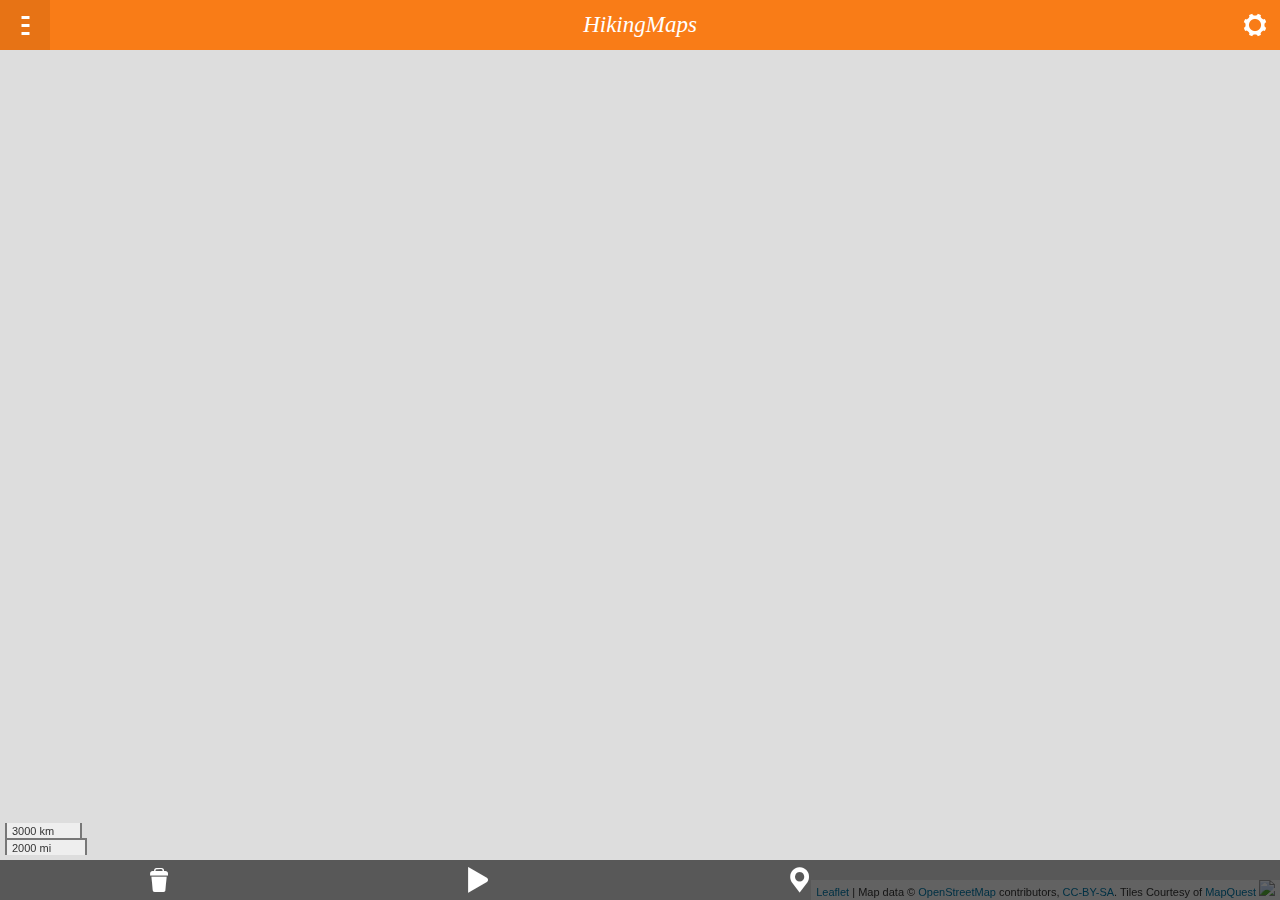
==== www/index.html @ ca6303c0 "updated directory structure" ====
<!DOCTYPE HTML>
<html manifest="offline.appcache">
  <head>
    <meta name="viewport" content="width=device-width, user-scalable=no, initial-scale=1, minimal-ui" />
    <meta charset="utf-8" />
    <meta name="mobile-web-app-capable" content="yes" />
    <meta name="apple-mobile-web-app-status-bar-style" content="black" />

    <title data-l10n-id="main-heading">HikingMaps</title>

    <link rel="icon" sizes="512x512" href="hikingmaps512.png" />
    <link rel="icon" sizes="128x128" href="hikingmaps128.png" />
    <link rel="icon" sizes="60x60" href="hikingmaps60.png" />

    <link rel="manifest" href="manifest.json" />
    <link rel="resource" type="application/l10n" href="locales/locales.ini" />

    <link rel="stylesheet" type="text/css" href="shared/style/buttons.css" />
    <link rel="stylesheet" type="text/css" href="shared/style/confirm.css" />
    <link rel="stylesheet" type="text/css" href="shared/style/drawer.css" />
    <link rel="stylesheet" type="text/css" href="shared/style/headers.css" />
    <link rel="stylesheet" type="text/css" href="shared/style/icons.css" />
    <link rel="stylesheet" type="text/css" href="shared/style/input_areas.css" />
    <link rel="stylesheet" type="text/css" href="shared/style/lists.css" />
    <link rel="stylesheet" type="text/css" href="shared/style/switches.css" />

    <script type="text/javascript" defer="defer" src="shared/js/l10n.js"></script>

    <link rel="stylesheet" type="text/css" href="style/leaflet.css" />
    <link rel="stylesheet" type="text/css" href="style/hikingmaps.css" />

    <script type="text/javascript" defer="defer" src="js/leaflet.js"></script>
    <script type="text/javascript" defer="defer" src="js/gpx.js"></script>
    <script type="text/javascript" defer="defer" src="js/app.js"></script>
  </head>

  <body id="body" role="application">
    <section id="splash" class="view">
    </section>

    <section id="statistics" data-type="sidebar">
      <header>
        <h1 data-l10n-id="statistics-heading">Statistics</h1>
      </header>

      <nav>
        <table>
          <tbody>
            <tr><th colspan="2" data-l10n-id="statistics-distance">distance</th></tr>
            <tr><td colspan="2" id="stats-distance">-</td></tr>
          </tbody>

          <tbody>
            <tr><th colspan="2" data-l10n-id="statistics-time">time</th></tr>
            <tr><th data-l10n-id="statistics-moving">moving</th><th data-l10n-id="statistics-total">total</th></tr>
            <tr><td id="stats-moving-time">-</td><td id="stats-total-time">-</td></tr>
          </tbody>

          <tbody>
            <tr><th colspan="2" data-l10n-id="statistics-moving-speed">moving speed</th></tr>
            <tr><td colspan="2" id="stats-moving-speed">-</td></tr>
          </tbody>

          <tbody>
            <tr><th colspan="2" data-l10n-id="statistics-elevation-min-max">elevation</th></tr>
            <tr><th data-l10n-id="statistics-min">min</th><th data-l10n-id="statistics-max">max</th></tr>
            <tr><td id="stats-min-elevation">-</td><td id="stats-max-elevation">-</td></tr>
          </tbody>

          <tbody>
            <tr><th colspan="2" data-l10n-id="statistics-elevation-loss-gain">elevation</th></tr>
            <tr><th data-l10n-id="statistics-loss">loss</th><th data-l10n-id="statistics-gain">gain</th></tr>
            <tr><td id="stats-elevation-loss">-</td><td id="stats-elevation-gain">-</td></tr>
          </tbody>
        </table>

        <h2 id="header-elevation-plot" data-l10n-id="statistics-elevation-plot">Elevation Plot</h2>

        <p id="elevation-unavailable" data-l10n-id="unavailable" class="plot">unavailable</p>
        <canvas id="elevation-plot" class="plot invisible" />
      </nav>
    </section>

    <section id="main-view" class="view">
      <section id="mainwindow" class="window" role="region">
        <header>
          <button id="statsbutton"><span class="icon icon-menu">menu</span></button>
          <menu type="toolbar">
            <button id="settingsbutton"><span class="icon config">Configuration</span></button>
          </menu>
          <h1 data-l10n-id="main-heading">HikingMaps<span> </span><em id="route-length"></em></h1>
        </header>

        <div id="map" class="map">
          <div id="track-length"></div>

          <div id="bottom-toolbar" class="bottom-toolbar">
            <a id="trackdelete" class="gaia-icon icon-delete bottom-btn" role="button"></a>
            <a id="recordplaypause" class="gaia-icon icon-media-play bottom-btn" role="button"></a>
            <a id="locate" class="gaia-icon icon-contact-location bottom-btn" role="button"></a>
            <a id="share" class="gaia-icon icon-share bottom-btn invisible" role="button"></a>
          </div>
        </div>
      </section>
    </section>

    <section id="settings-view" class="view" data-viewport="bottom">
      <section id="settings" class="window skin-organic" role="region">
        <header>
          <menu type="toolbar"><button id="settingsokbutton" data-l10n-id="done">Done</button></menu>
          <h1 data-l10n-id="settings-heading">Settings</h1>
        </header>

        <div>
          <section>
            <header><h2 data-l10n-id="settings-route">Route</h2></header>

            <form id="trackfilepickitem" role="name">
              <p class="invisible"><input type="file" data-l10n-id="settings-gpx" accept="application/gpx+xml" placeholder="GPX" id="trackfile" name="files[]" /></p>
              <button id="trackfilepick" data-l10n-id="pick" role="pick" type="button">Pick</button>
              <p>
                <input id="trackfilename" data-l10n-id="settings-no-route" type="text" disabled="true" placeholder="None" value="" />
                <button id="trackfileclear" type="reset">Clear</button>
              </p>
            </form>
          </section>

          <section>
            <header><h2 data-l10n-id="settings-units">Units</h2></header>

            <ul data-type="list">
              <li>
                <aside class="pack-end">
                  <label class="pack-switch">
                    <input id="settings-units" type="checkbox" checked="checked" />
                    <span></span>
                  </label>
                </aside>
                <p data-l10n-id="settings-units-metric">Metric</p>
              </li>
            </ul>
          </section>

          <section>
            <header><h2 data-l10n-id="settings-map-data">Map Data</h2></header>

            <ul data-type="list">
              <li>
                <aside class="pack-end">
                  <p><a id="layersbutton" class="gaia-icon icon-options"></a></p>
                </aside>
                <p><select id="maplayerselect"></select></p>
              </li>

              <li>
                <aside class="pack-end">
                  <label class="pack-switch">
                    <input id="settings-offline" type="checkbox" />
                    <span></span>
                  </label>
                </aside>
                <p data-l10n-id="settings-data-offline">Offline</p>
              </li>

              <li>
                <button id="clear-cache" class="danger" data-l10n-id="settings-clear-cache">Clear Cache</button>
              </li>
            </ul>
          </section>

          <section>
            <header><h2 data-l10n-id="settings-map-scaling">Map Scaling</h2></header>

            <ul data-type="list">
              <li>
                <p><select id="settings-tilesize">
                    <option value="128">50 %</option>
                    <option value="171">67 %</option>
                    <option value="192">75 %</option>
                    <option value="230">90 %</option>
                    <option value="256">100 %</option>
                    <option value="320">125 %</option>
                    <option value="384">150 %</option>
                </select></p>
              </li>
            </ul>
          </section>

          <section>
            <header><h2 data-l10n-id="settings-info">Information</h2></header>

            <div data-type="list">
              <p><a target="_blank" href="http://hikingmaps.cmeerw.org">HikingMaps</a>, version <span id="hikingmaps-version">1.4.dev.7</span><br />
                 Copyright (C) 2014,
    <a href="http://cmeerw.org">Christof Meerwald</a></p>

              <p>This program is free software: you can redistribute it
    and/or modify it under the terms of the GNU General Public License
    as published by the Free Software Foundation, either version 3 of
    the License, or (at your option) any later version.</p>

              <p>This program is distributed in the hope that it will be
    useful, but WITHOUT ANY WARRANTY; without even the implied
    warranty of MERCHANTABILITY or FITNESS FOR A PARTICULAR PURPOSE.
    See the GNU General Public License for more details.</p>

              <p>You should have received a copy of the GNU
    General Public License along with this program.  If not, see
    <a target="_blank"
    href="http://www.gnu.org/licenses/">http://www.gnu.org/licenses/</a>.</p>
            </div>
          </section>
        </div>
      </section>
    </section>

    <section id="layers-view" class="view" data-viewport="right">
      <section id="layers" class="window skin-organic" role="region">
        <header>
          <button id="addlayerbutton"><span class="gaia-icon icon-newadd"></span></button>
          <menu type="toolbar">
            <button id="layersokbutton" data-l10n-id="done">Done</button>
          </menu>
          <h1 data-l10n-id="layers-heading">Map Layers</h1>
        </header>

        <div>
          <section data-type="list">
            <ul id="layers-list"></ul>
          </section>
        </div>
      </section>
    </section>

    <section id="layeredit-view" class="view" data-viewport="left">
      <section id="layer" class="window skin-organic" role="region">
        <header>
          <button id="layercancelbutton"><span class="gaia-icon icon-closecancel"></span></button>
          <menu type="toolbar">
            <button id="layerokbutton" data-l10n-id="done">Done</button>
          </menu>
          <h1 data-l10n-id="layer-heading">Map Layer</h1>
        </header>

        <div>
          <section data-type="list">
            <input id="layer-id" type="hidden" />

            <form role="layer"><p>
              <input id="layer-name" data-l10n-id="settings-layer-name" type="text" placeholder="Name" required="true" />
              <button type="reset">Clear</button>
            </p></form>

            <form role="layer"><p>
              <input id="layer-url" data-l10n-id="settings-layer-url" type="text" placeholder="URL" required="true" />
              <button type="reset">Clear</button>
            </p></form>

            <p><em>{s}</em>, <em>{z}</em>, <em>{x}</em>, <em>{y}</em> <span data-l10n-id="settings-layer-url-help-replaced-and">and</span> <em>{q}</em> <span data-l10n-id="settings-layer-url-help-replaced">are replaced by the subdomain, zoom level, x/y coordinates and quad-key respectively.</span></p>

            <form role="layer"><p>
              <input id="layer-subdomains" data-l10n-id="settings-layer-subdomains" type="text" placeholder="Subdomains" required="true" />
              <button type="reset">Clear</button>
            </p></form>

            <form role="layer"><p>
              <input id="layer-attribution" data-l10n-id="settings-layer-attribution" type="text" placeholder="Attribution" required="true" />
              <button type="reset">Clear</button>
            </p></form>

            <p><span data-l10n-id="settings-layer-examples-see">See</span> <a href="http://wiki.openstreetmap.org/wiki/Tile_servers" target="_blank">OpenStreetMap Wiki: Tile servers</a> <span data-l10n-id="settings-layer-examples">for some examples.</span></p>

            <p data-l10n-id="settings-layer-licence">Please make sure you are adhering to the licensing terms of the tile server used.</p>

            <button id="layer-delete" data-l10n-id="settings-layer-delete" class="danger invisible">Delete</button>
          </section>
        </div>
      </section>
    </section>

    <form id="confirm-track-delete" role="dialog" data-type="confirm" class="invisible">
      <section>
        <h1 data-l10n-id="confirmation">Confirmation</h1>
        <p data-l10n-id="confirm-track-delete">Are you sure you want to delete the recorded track?</p>
      </section>
      <menu>
        <button id="confirm-track-delete-cancel" data-l10n-id="cancel">Cancel</button>
        <button id="confirm-track-delete-do" data-l10n-id="delete" class="danger">delete</button>
      </menu>
    </form>

    <form id="confirm-cache-clear" role="dialog" data-type="confirm" class="invisible">
      <section>
        <h1 data-l10n-id="confirmation">Confirmation</h1>
        <p data-l10n-id="confirm-clear-cache">Are you sure you want to clear the cache?</p>
      </section>
      <menu>
        <button id="confirm-cache-clear-cancel" data-l10n-id="cancel">Cancel</button>
        <button id="confirm-cache-clear-do" data-l10n-id="clear" class="danger">Clear</button>
      </menu>
    </form>

    <form id="confirm-layer-delete" role="dialog" data-type="confirm" class="invisible">
      <section>
        <h1 data-l10n-id="confirmation">Confirmation</h1>
        <p data-l10n-id="confirm-delete-layer">Are you sure you want to delete this map layer?</p>
      </section>
      <menu>
        <button id="confirm-layer-delete-cancel" data-l10n-id="cancel">Cancel</button>
        <button id="confirm-layer-delete-do" data-l10n-id="delete" class="danger">Delete</button>
      </menu>
    </form>
  </body>
</html>
---- www/shared/style/buttons.css ----
/* ----------------------------------
 * Buttons
 * ---------------------------------- */

.button::-moz-focus-inner,
[role="button"]::-moz-focus-inner,
button::-moz-focus-inner {
  border: none;
  outline: none;
}

button,
[role="button"],
.button {
  font-family: sans-serif;
  font-style: italic;
  width: 100%;
  height: 4rem;
  margin: 0 0 1rem;
  padding: 0 1.2rem;
  -moz-box-sizing: border-box;
  display: inline-block;
  vertical-align: middle;
  text-overflow: ellipsis;
  white-space: nowrap;
  overflow: hidden;
  background: #d8d8d8;
  border: none;
  border-radius: 2rem;
  font-weight: normal;
  font-size: 1.6rem;
  line-height: 4rem;
  color: #333;
  text-align: center;
  text-decoration: none;
  outline: none;
}

/* Recommend */
button.recommend,
[role="button"].recommend {
  background-color: #00caf2;
  color: #fff;
}

/* Danger */
button.danger,
.danger[role="button"] {
  background-color: #e51e1e;
  color: #fff;
}

/* Pressed */
button:active,
[role="button"]:active,
.button:active {
  background-color: #b2f2ff;
  color: #fff;
}

/* Pressed with dark skin */
.skin-dark button:active,
.skin-dark [role="button"]:active,
.skin-dark .button:active {
  background-color: #00aacc;
}

/* Disabled */
button[disabled],
[role="button"][aria-disabled="true"],
.button[aria-disabled="true"] {
  background-color: rgba(0,0,0,0.05);
  color: #c7c7c7;
  pointer-events: none;
}

button[disabled].recommend,
[role="button"][aria-disabled="true"].recommend,
.button[aria-disabled="true"].recommend {
  background-color: #97cbd5;
  color: rgba(255,255,255,0.5);
}

button[disabled].danger,
[role="button"][aria-disabled="true"].danger,
.button[aria-disabled="true"].danger {
  background-color: #eb7474;
  color: rgba(255,255,255,0.5);
}

/* Disabled with dark background */
.skin-dark button[disabled],
.skin-dark .button[aria-disabled="true"],
.skin-dark [role="button"][aria-disabled="true"] {
  background-color: #565656;
  color: rgba(255,255,255,0.4);
}

.skin-dark button[disabled].recommend,
.skin-dark .button[aria-disabled="true"].recommend,
.skin-dark [role="button"][aria-disabled="true"].recommend {
  background-color: #006579;
}

.skin-dark button[disabled].danger,
.skin-dark .button[aria-disabled="true"].danger,
.skin-dark [role="button"][aria-disabled="true"].danger {
  background-color: #730f0f;
}

button[disabled]::-moz-selection,
.button[aria-disabled="true"]::-moz-selection,
[role="button"][aria-disabled="true"]::-moz-selection {
  -moz-user-select: none;
}

/* ----------------------------------
 * Buttons inside lists
 * ---------------------------------- */

li button,
li [role="button"],
li .button {
  position: relative;
  text-align: left;
  border: 0.1rem solid #c7c7c7;
  background: rgba(0,0,0,0.05);
  margin: 0 0 1rem;
  overflow: hidden;
  border-radius: 0;
  display: flex;
  height: auto;
  min-height: 4rem;
  text-overflow: initial;
  white-space: normal;
  line-height: 2rem;
  padding: 1rem 1.2rem;
}

/* Press */
li [role="button"]:active:after,
li .button:active:after,
li button:active:after {
  opacity: 0;
}

/* Disabled */
li button:disabled,
li [role="button"][aria-disabled="true"],
li .button[aria-disabled="true"] {
  opacity: 0.5;
}

/* Icons */
li button.icon,
li [role="button"].icon,
li .button.icon {
  padding-right: 4rem;
}

li button.icon:before,
li [role="button"].icon:before,
li .button.icon:before {
  content: "";
  width: 3rem;
  height: 3rem;
  position: absolute;
  top: 50%;
  right: 0.5rem;
  margin-top: -1.5rem;
  background: transparent no-repeat center center / 100% auto;
  pointer-events: none;
}

li button.icon-view:active,
li [role="button"].icon-view:active {
  background-color: #b2f2ff;
}

li button.icon-view:before,
li [role="button"].icon-view:before {
  background-image: url(buttons/images/next.png);
  right: 0;
}

/* Getting more space for text, as icon is shorter */
li button.icon-dialog,
li [role="button"].icon-dialog,
li .button.icon-dialog {
  padding-right: 3rem;
}

li button.icon-dialog:before,
li [role="button"].icon-dialog:before,
li .button.icon-dialog:before {
  width: 0;
  height: 0;
  top: auto;
  right: 0.8rem;
  bottom: 0.5rem;
  border-top: 0.7rem solid transparent;
  border-bottom: 0.7rem solid transparent;
  border-left: 0.7rem solid #00aac5;
  transform: rotate(45deg);
  z-index: 1;
}

li button.icon-dialog:disabled:before,
li [role="button"][aria-disabled="true"].icon-dialog:before,
li .button[aria-disabled="true"].icon-dialog:before {
  border-left: 0.7rem solid #a9a9a9;
}

/* ----------------------------------
 * Theme: Dark
 * ---------------------------------- */

.skin-dark li button,
.skin-dark li [role="button"],
.skin-dark li .button {
  background-color: #454545;
  border: none;
  color: #fff;
  font-weight: normal;
}

.skin-dark li button:active,
.skin-dark li [role="button"]:active {
  background-color: #00aacc;
}

.skin-dark li button.icon-view:active,
.skin-dark li [role="button"].icon-view:active {
  background-color: #00aacc;
}

.skin-dark li button.icon-dialog:active:before,
.skin-dark li [role="button"].icon-dialog:active:before,
.skin-dark li .button.icon-dialog:active:before {
  border-left: 0.7rem solid #b2f2ff;
}

.skin-dark li button:disabled,
.skin-dark li [role="button"][aria-disabled="true"],
.skin-dark li .button[aria-disabled="true"] {
  background-color: #454545;
  opacity: 0.5;
}

/* Inputs inside of .button */
.button input,
body[role="application"] .button input {
  border: 0;
  background: none;
}

/* select */
select {
  width: 100%;
  -moz-box-sizing: border-box;
  font-family: sans-serif;
  font-style: italic;
  font-size: 1.6rem;
  color: #333;
  margin: 0 0 1rem;
  padding: 0 0 0 1.1rem;
  text-overflow: ellipsis;
  white-space: nowrap;
  overflow: hidden;
  height: 4rem;
  border: 0.1rem solid #c7c7c7;
  background: rgba(0,0,0,0.05);
}

.skin-dark select {
  background-color: rgba(87, 87, 87, 0.8);
  border: none;
  color: #fff;
}

/* remove dotted outline */
select:-moz-focusring {
  color: transparent;
  text-shadow: 0 0 0 #333;
}

.skin-dark select:-moz-focusring {
  text-shadow: 0 0 0 #fff;
}

/* Hides dropdown arrow until bug #649849 is fixed */
.button.icon select {
  position: absolute;
  top: -0.6rem;
  left: 0;
  width: calc(100% + 3rem);
  height: 100%;
  margin: 0;
  padding: 0 5rem 0 0;
  text-indent: 0;
  font-weight: 400;
  font-size: 1.7rem;
  /*
    The select element uses the text color to determine the color of the outline.
    We put a text shadow with needed offset and no blur, so that replaces the text.
  */
  color: rgba(0,0,0,0);
  text-shadow: 1rem 0.5rem 0 #333;
  border: none;
  background: none;
}

.button.icon select option {
  color: #000;
  border: 0;
  padding: 0.6rem 1.3rem;
  text-shadow: 0 0 0 rgba(0,0,0,0);
}

.button.icon-dialog {
  overflow: hidden;
}

/******************************************************************************
 * Right-To-Left layout
 */

html[dir="rtl"] li button,
html[dir="rtl"] li a[role="button"],
html[dir="rtl"] li .button {
  text-align: right;
}

html[dir="rtl"] li button.icon,
html[dir="rtl"] li .icon[role="button"],
html[dir="rtl"] li .button.icon {
  padding: 1rem 1.3rem 1rem 4rem;
}

html[dir="rtl"] li button.icon-dialog,
html[dir="rtl"] li [role="button"].icon-dialog,
html[dir="rtl"] li .button.icon-dialog {
  padding-left: 3rem;
}

html[dir="rtl"] li button.icon-view:before,
html[dir="rtl"] li .icon-view[role="button"]:before {
  left: 0;
  right: auto;
  transform: rotate(180deg);
}

html[dir="rtl"] li button.icon-dialog:before,
html[dir="rtl"] li .icon-dialog[role="button"]:before,
html[dir="rtl"] li .button.icon-dialog:before {
  left: 0.8rem;
  right: auto;
  transform: rotate(135deg);
}

html[dir="rtl"] select {
  padding: 0 1.2rem 0 0; /* .3rem right space because of italic */
  text-align: right;
}

/* Hides dropdown arrow until bug #649849 is fixed */
html[dir="rtl"] .button.icon-dialog select {
  left: auto;
  right: 0.3rem; /* .3rem space because of italic */
  text-indent: 1rem;
  padding: 0 0 0 4rem;
}
---- www/shared/style/confirm.css ----
/* ----------------------------------
 * Confirm
 * ---------------------------------- */

/* Main dialog setup */
form[role="dialog"][data-type="confirm"] {
  background: #2d2d2d;
  overflow: hidden;
  position: absolute;
  z-index: 100;
  top: 0;
  left: 0;
  right: 0;
  bottom: 0;
  padding-bottom: 7rem;
  font-size: 0;
  /* Using font-size: 0; we avoid the unwanted visual space (about 3px)
  created by white-spaces and break lines in the code betewen inline-block elements */
  color: #fff;
  text-align: left;
}

form[role="dialog"][data-type="confirm"]:before {
  content: "";
  display: inline-block;
  vertical-align: middle;
  width: 0.1rem;
  height: 100%;
  margin-left: -0.1rem;
}

form[role="dialog"][data-type="confirm"] > section {
  font-weight: 300;
  font-size: 2.2rem;
  color: #FAFAFA;
  padding: 0 1.5rem;
  -moz-box-sizing: padding-box;
  width: 100%;
  display: inline-block;
  overflow-y: scroll;
  max-height: 100%;
  vertical-align: middle;
  white-space: normal;
}

form[role="dialog"][data-type="confirm"] h1 {
  font-weight: normal;
  font-size: 1.6rem;
  line-height: 1.5em;
  color: #fff;
  margin: 0;
  padding: 1rem 1.5rem 0;
}

/* Menu & buttons setup */
form[role="dialog"][data-type="confirm"] menu {
  white-space: nowrap;
  margin: 0;
  padding: 1.5rem;
  background: #4d4d4d;
  display: block;
  overflow: hidden;
  position: absolute;
  left: 0;
  right: 0;
  bottom: 0;
}

form[role="dialog"][data-type="confirm"] menu button::-moz-focus-inner {
  border: none;
  outline: none;
  margin-top: -0.2rem; /* To fix line-height bug (697451) */
}

form[role="dialog"][data-type="confirm"] menu button {
  font-family: sans-serif;
  font-style: italic;
  width: 100%;
  height: 4rem;
  margin: 0 0 1rem;
  padding: 0 1.2rem;
  -moz-box-sizing: border-box;
  display: inline-block;
  vertical-align: middle;
  text-overflow: ellipsis;
  white-space: nowrap;
  overflow: hidden;
  background: #d8d8d8;
  border: none;
  border-radius: 2rem;
  font-weight: normal;
  font-size: 1.6rem;
  line-height: 4rem;
  color: #333;
  text-align: center;
  text-shadow: none;
  text-decoration: none;
  outline: none;
}

/* Recommend */
form[role="dialog"][data-type="confirm"] menu button.recommend {
  background-color: #00caf2;
  color: #fff;
}

/* Danger */
form[role="dialog"][data-type="confirm"] menu button.danger {
  background-color: #e51e1e;
  color: #fff;
}

/* Pressed */
form[role="dialog"][data-type="confirm"] menu button:active {
  background: #00aacc;
  color: #fff;
}

/* Disabled */
form[role="dialog"][data-type="confirm"] > menu > button[disabled] {
  background-color: #565656;
  color: rgba(255,255,255,0.4);
  pointer-events: none;
}

form[role="dialog"][data-type="confirm"] > menu > button[disabled].recommend {
  background-color: #006579;
}

form[role="dialog"][data-type="confirm"] > menu > button[disabled].danger {
  background-color: #730f0f;
}

button[disabled]::-moz-selection {
  -moz-user-select: none;
}


form[role="dialog"][data-type="confirm"] menu button:last-child {
  margin-left: 1rem;
}

form[role="dialog"][data-type="confirm"] menu button,
form[role="dialog"][data-type="confirm"] menu button:first-child {
  margin: 0;
}

form[role="dialog"][data-type="confirm"] menu button {
  width: calc((100% - 1rem) / 2);
}

form[role="dialog"][data-type="confirm"] menu button.full {
  width: 100%;
}

/* Specific component code */
form[role="dialog"][data-type="confirm"] p {
  word-wrap: break-word;
  margin: 1rem 0 0;
  padding: 1rem 1.5rem;
  border-top: 0.1rem solid #686868;
  line-height: 3rem;
}

form[role="dialog"][data-type="confirm"] p span {
    font-size: 1.5rem;
    display: block;
    line-height: 1.7rem;
    color: rgba(255,255,255,0.6);
}

form[role="dialog"][data-type="confirm"] p img {
  float: left;
  margin-right: 2rem;
}

form[role="dialog"][data-type="confirm"] p strong {
  font-weight: 300;
}

form[role="dialog"][data-type="confirm"] p small {
  font-size: 1.4rem;
  font-weight: normal;
  color: #cbcbcb;
  display: block;
}

form[role="dialog"][data-type="confirm"] dl {
  border-top: 0.1rem solid #686868;
  margin: 1rem 0 0;
  overflow: hidden;
  padding-top: 1rem;
  font-size: 1.6rem;
  line-height: 2.2rem;
}

form[role="dialog"][data-type="confirm"] dl > dt {
  clear: both;
  float: left;
  width: 7rem;
  padding-left: 1.5rem;
  font-weight: 500;
  text-align: left;
}

form[role="dialog"][data-type="confirm"] dl > dd {
  padding-right: 1.5rem;
  font-weight: 300;
  text-overflow: ellipsis;
  vertical-align: top;
  overflow: hidden;
}

form[role="dialog"][data-type="confirm"] figure {
  margin: 1.5rem;
  display: flex;
  align-items: center;
}

form[role="dialog"][data-type="confirm"] figure img {
  padding-right: 1.5rem;
  flex-shrink: 0;
}

form[role="dialog"][data-type="confirm"] figure figcaption {
  font-size: 2.1rem;
  font-weight: 300;
}

form[role="dialog"][data-type="confirm"] ul {
  margin: 0;
  padding: 2rem 1.5rem;
  border-top: 0.1rem solid #686868;
  list-style: none;
  font-size: 1.6rem;
  font-weight: normal;
}

form[role="dialog"][data-type="confirm"] ul li {
  word-wrap: break-word;
  line-height: 2rem;
  padding-bottom: 1.5rem;
}

form[role="dialog"][data-type="confirm"] ul li:last-child {
  padding-bottom: 0;
}

form[role="dialog"][data-type="confirm"] ul li ul {
  border: none;
  margin: 0;
  padding: 0;
}

/*
 * Right to left View
 */

html[dir="rtl"] form[role="dialog"][data-type="confirm"] {
  text-align: right;
}

html[dir="rtl"] form[role="dialog"][data-type="confirm"]:before {
  margin-left: auto;
  margin-right: -0.1rem;
}

html[dir="rtl"] form[role="dialog"][data-type="confirm"] menu button:last-child {
  margin-left: auto;
  margin-right: 1rem;
}

html[dir="rtl"] form[role="dialog"][data-type="confirm"] p img {
  float: right;
  margin-left: 2rem;
  margin-right: auto;
}

html[dir="rtl"] form[role="dialog"][data-type="confirm"] dl > dt {
  float: right;
  padding-left: inherit;
  padding-right: 1.5rem;
  text-align: right;
}

html[dir="rtl"] form[role="dialog"][data-type="confirm"] dl > dd {
  padding-left: 1.5rem;
  padding-right: inherit;
}

html[dir="rtl"] form[role="dialog"][data-type="confirm"] figure img {
  padding-left: 1.5rem;
  padding-right: inherit;
}
---- www/shared/style/drawer.css ----
/* ----------------------------------
* Drawer
* ---------------------------------- */

/* Main region */
section[role="region"] {
  width: 100%;
  transition: all 0.25s ease;
  position: relative;
  z-index: 100;
}

section[role="region"]:target {
  transform: translateX(80%);
}

/* Hide anchor to change target */
section[role="region"] > header:first-child > a:first-of-type {
  display: none;
}
section[role="region"]:target > header:first-child > a:first-of-type {
  display: block;
}
section[role="region"] > header:first-child > a:last-of-type {
  display: block;
}
section[role="region"]:target > header:first-child > a:last-of-type {
  display: none;
}


/* Sidebar */
section[data-type="sidebar"] {
  position: absolute;
  width: 80%;
  background: url(drawer/images/ui/pattern.png) repeat;
  height: 100%;
  top: 0;
  left: 0;
  overflow: hidden;
}

/* Sidebar header */
section[data-type="sidebar"] > header {
  position: relative;
  z-index: 10;
  height: 5rem;
  color: #fff;
  background: url(drawer/images/ui/header.png) repeat-x left bottom / 100% auto;
}

section[data-type="sidebar"] > header:after {
  content: "";
  height: 0.3rem;
  position: absolute;
  top: 100%;
  left: 0;
  right: 0;
  background: url(drawer/images/ui/shadow_header.png) repeat-x left top;
  background-size: auto 100%;
}

section[data-type="sidebar"] > header h1 {
  font-size: 2.2rem;
  line-height: 4.8rem;
  text-align: left;
  white-space: nowrap;
  text-overflow: ellipsis;
  display: block;
  overflow: hidden;
  margin: 0 0 0 3rem;
  height: 100%
}

section[data-type="sidebar"] > header h1 em {
  font-weight: bold;
  font-size: 1.5rem;
  line-height: 1em;
}

/* Generic set of actions in toolbar */
section[data-type="sidebar"] > header menu[type="toolbar"] {
  height: 100%;
  float: right;
}

section[data-type="sidebar"] > header menu[type="toolbar"] a,
section[data-type="sidebar"] > header menu[type="toolbar"] button {
  height: 4.9rem;
  line-height: 4.9rem;
  float: left;
  background: none;
  padding: 0 1.75rem;
  -moz-box-sizing: border-box;
  min-width: 5rem;
  text-align: center;
}

section[data-type="sidebar"] > header menu[type="toolbar"] a:last-child,
section[data-type="sidebar"] > header menu[type="toolbar"] button:last-child {
  background: url(drawer/images/ui/separator.png) no-repeat left center / auto 3.1rem;
}

section[data-type="sidebar"] > header menu[type="toolbar"] {
  padding: 0;
  margin: 0;
}

section[data-type="sidebar"] > header a,
section[data-type="sidebar"] > header button {
  border: none;
  background: none;
  padding: 0;
  overflow: hidden;
  font-weight: 600;
  font-size: 1.4rem;
  line-height: 1.1em;
  color: #fff;
}

section[data-type="sidebar"] > header a:first-letter,
section[data-type="sidebar"] > header button:first-letter {
  text-transform: uppercase;
}

/* Icon definitions */
section[data-type="sidebar"] > header .icon {
  display: inline-block;
  width: 3rem;
  height: 4.9rem;
  margin: 0 -1rem;
  background: transparent no-repeat center center / 100% auto;
  font-size: 0;
  overflow: hidden;
  position: relative;
}

section[data-type="sidebar"]:after {
  content: "";
  width: 1rem;
  background: url(drawer/images/ui/shadow.png) right top repeat-y;
  height: 100%;
  position: absolute;
  top: 0;
  right: 0;
  z-index: 5;
}

section[data-type="sidebar"] > nav {
  overflow-y: auto;
  max-height: 100%;
  margin-right: -0.8rem;
}

section[data-type="sidebar"] > nav > h2 {
  font-weight: bold;
  font-size: 1.4rem;
  line-height: 3.3rem;
  text-indent: 3rem;
  color: #fff;
  background: url(drawer/images/ui/pattern_subheader.png) repeat left top;
  border-bottom: 0.1rem solid #596068;
  margin: 0;
  padding-right: 0.8rem;
}

section[data-type="sidebar"] [role="toolbar"] {
  position: absolute;
}

section[data-type="sidebar"] > nav > ul {
  width: 100%;
  margin: 0;
  padding: 0;
}

section[data-type="sidebar"] > nav > ul > li {
  color: #fff;
  list-style: none;
  transition: background 0.2s ease;
}

section[data-type="sidebar"] > nav > ul > li:active {
  background: #00ABCC;
}

section[data-type="sidebar"] > nav > ul > li > a {
  text-decoration: none;
  color: #fff;
  font-size: 1.6rem;
  line-height: 4.35rem;
  border-bottom: 0.1rem solid #596068;
  text-indent: 3rem;
  padding-right: 0.8rem;
  width: 100%;
  -moz-box-sizing: border-box;
  display: block;
  text-overflow: ellipsis;
  white-space: nowrap;
  overflow: hidden;
}

/* RTL View */

html[dir="rtl"] section[role="region"]:target {
  transform: translateX(-80%);
}

/* Sidebar */
html[dir="rtl"] section[data-type="sidebar"] {
  left: auto;
  right: 0;
}

/* Sidebar header */
html[dir="rtl"] section[data-type="sidebar"] > header {
  background-position: right bottom;
}

html[dir="rtl"] section[data-type="sidebar"] > header:after {
  background-position: right top;
}

html[dir="rtl"] section[data-type="sidebar"] > header h1 {
  text-align: right;
  margin: 0 3rem 0 0;
}

/* Generic set of actions in toolbar */
html[dir="rtl"] section[data-type="sidebar"] > header menu[type="toolbar"] {
  float: left;
}

html[dir="rtl"] section[data-type="sidebar"] > header menu[type="toolbar"] a,
html[dir="rtl"] section[data-type="sidebar"] > header menu[type="toolbar"] button {
  float: left;
}

html[dir="rtl"] section[data-type="sidebar"] > header menu[type="toolbar"] a:last-child,
html[dir="rtl"] section[data-type="sidebar"] > header menu[type="toolbar"] button:last-child {
  background-position: right center;
}

html[dir="rtl"] section[data-type="sidebar"]:after {
  background-image: url(drawer/images/ui/shadow_rtl.png);
  background-position: left top;
  left: 0;
  right: auto;
}
html[dir="rtl"] section[data-type="sidebar"] > nav > h2 {
  background-position: right top;
  padding-left: 0.8rem;
  padding-right: auto;
}
---- www/shared/style/headers.css ----
/* -------------------------------------------------------------------
  HEADERS: layout
  Form factor or Skin dependent styles should NOT be defined here.
------------------------------------------------------------------- */

section[role="region"] > header:first-child {
  position: relative;
  display: block;
  z-index: 10;
  padding: 0;
  height: 5rem;
  border: none;
}

section[role="region"] > header:first-child h1 {
  font-size: 2.3rem;
  line-height: 5rem;
  white-space: nowrap;
  text-overflow: ellipsis;
  display: block;
  overflow: hidden;
  margin: 0;
  padding: 0 1rem;
  height: 100%;
  font-weight: 300;
  font-style: italic;
  text-align: center;
}

section[role="region"] > header:first-child h1 em {
  font-weight: 400;
  font-size: 1.5rem;
  line-height: 1em;
  font-style: normal;
}

section[role="region"] > header:first-child menu {
  height: 100%;
  float: right;
  padding: 0;
  margin: 0;
}

/* ----------------------------------
  Buttons
---------------------------------- */

section[role="region"] > header:first-child a,
section[role="region"] > header:first-child button {
  box-sizing: border-box;
  position: relative;
  display: block;
  overflow: hidden;
  float: left;
  min-width: 5rem;
  width: auto;
  height: 5rem;
  border: none;
  background: none;
  padding: 0 1rem;
  margin: 0;
  font-weight: 400;
  font-size: 1.5rem;
  line-height: 5rem;
  border-radius: 0;
  text-decoration: none;
  text-align: center;
  text-shadow: none;
  font-style: italic;
}

/* Pressed state */
section[role="region"] > header:first-child a:focus {
  outline: none;
}

section[role="region"] > header:first-child button::-moz-focus-inner {
  outline: none;
  border: none;
  margin-top: -0.2rem; /* To fix line-height bug (697451) */
  padding: 0;
}

/* Disabled state */
section[role="region"] > header:first-child a[aria-disabled="true"],
section[role="region"] > header:first-child button[disabled] {
  opacity: 0.3;
  pointer-events: none;
}

/* ----------------------------------
  Icons
---------------------------------- */

section[role="region"] > header:first-child .icon {
  display: block;
  width: 3rem;
  height: 5rem;
  background: transparent no-repeat center / 3rem auto;
  font-size: 0;
}

/* ----------------------------------
  Subheader
---------------------------------- */

section[role="region"] > header {
  z-index: 0;
  height: auto;
}

section[role="region"] header h2 {
  margin: 0;
  padding: 0.8rem 3rem;
  font-weight: 400;
  font-size: 1.5rem;
  line-height: 1.8rem;
}

/* ----------------------------------
  right-to-left
---------------------------------- */

html[dir="rtl"] section[role="region"] > header:first-child menu {
  float: left;
}

html[dir="rtl"] section[role="region"] > header:first-child button,
html[dir="rtl"] section[role="region"] > header:first-child a {
  float: right;
}

html[dir="rtl"] section[role="region"] > header:first-child .icon-back {
  transform: rotate(180deg);
}

/* -----------------------------------------------------------------
  HEADER SKIN: default
  Default values in case we are not overriding them using
  class="skin-*"
----------------------------------------------------------------- */

section[role="region"] > header:first-child {
  color: #fff;
  background-color: #f97c17;
}

section[role="region"] > header:first-child h1 {
  color: #fff;
}

section[role="region"] > header:first-child a,
section[role="region"] > header:first-child button {
  color: rgba(0,0,0,0.6);
}

section[role="region"] > header:first-child a:active,
section[role="region"] > header:first-child button:active,
section[role="region"] > header:first-child a:hover,
section[role="region"] > header:first-child button:hover {
  background-color: rgba(0,0,0,0.07);
}

section[role="region"] > header:first-child a:focus,
section[role="region"] > header:first-child button:focus {
  background-color: transparent;
}

/* ----------------------------------
  Icons
---------------------------------- */

section[role="region"] > header:first-child .icon-add {
  background-image: url(headers/images/icons/add.png);
}

section[role="region"] > header:first-child .icon-compose {
  background-image: url(headers/images/icons/compose.png);
}

section[role="region"] > header:first-child .icon-edit {
  background-image: url(headers/images/icons/edit.png);
}

section[role="region"] > header:first-child .icon-send {
  background-image: url(headers/images/icons/send.png);
}

section[role="region"] > header:first-child .icon-close {
  background-image: url(headers/images/icons/close.png);
}

section[role="region"] > header:first-child .icon-back {
  background-image: url(headers/images/icons/back.png);
}

section[role="region"] > header:first-child .icon-menu {
  background-image: url(headers/images/icons/menu.png);
}

section[role="region"] > header:first-child .icon-user {
  background-image: url(headers/images/icons/user.png);
}

section[role="region"] > header:first-child .icon-up {
  background-image: url(headers/images/icons/up.png);
}

section[role="region"] > header:first-child .icon-down {
  background-image: url(headers/images/icons/down.png);
}

section[role="region"] > header:first-child .icon-options {
  background-image: url(headers/images/icons/options.png);
}

/* ----------------------------------
  Subheader
---------------------------------- */

section[role="region"] header h2 {
  color: #424242;
  border-bottom: solid 0.1rem #e6e6e6;
}

/* -----------------------------------------------------------------
  HEADER SKIN: comms
  .skin-comms will override default values
----------------------------------------------------------------- */

.skin-comms section[role="region"] > header:first-child,
section[role="region"].skin-comms > header:first-child {
  background-color: #00adad;
}

.skin-comms section[role="region"] > header:first-child a,
.skin-comms section[role="region"] > header:first-child button,
section[role="region"].skin-comms > header:first-child a,
section[role="region"].skin-comms > header:first-child button {
  color: rgba(0,0,0,0.5);
}

.skin-comms section[role="region"] > header:first-child a:active,
.skin-comms section[role="region"] > header:first-child button:active,
.skin-comms section[role="region"] > header:first-child a:hover,
.skin-comms section[role="region"] > header:first-child button:hover,
section[role="region"].skin-comms > header:first-child a:active,
section[role="region"].skin-comms > header:first-child button:active,
section[role="region"].skin-comms > header:first-child a:hover,
section[role="region"].skin-comms > header:first-child button:hover {
  background-color: rgba(0,0,0,0.1);
}

.skin-comms section[role="region"] > header:first-child a:focus,
.skin-comms section[role="region"] > header:first-child button:focus,
section[role="region"].skin-comms > header:first-child a:focus,
section[role="region"].skin-comms > header:first-child button:focus {
  background-color: transparent;
}

/* -----------------------------------------------------------------
  HEADER SKIN: dark
  .skin-dark will override default values
----------------------------------------------------------------- */

section[role="region"].skin-dark > header:first-child,
.skin-dark > section[role="region"] > header:first-child {
  background-color: #242d33;
}

.skin-dark section[role="region"] > header:first-child a,
.skin-dark section[role="region"] > header:first-child button,
section[role="region"].skin-dark > header:first-child a,
section[role="region"].skin-dark > header:first-child button {
  color: #00aac5;
}

.skin-dark section[role="region"] > header:first-child a:active,
.skin-dark section[role="region"] > header:first-child button:active,
.skin-dark section[role="region"] > header:first-child a:hover,
.skin-dark section[role="region"] > header:first-child button:hover,
section[role="region"].skin-dark > header:first-child a:active,
section[role="region"].skin-dark > header:first-child button:active,
section[role="region"].skin-dark > header:first-child a:hover,
section[role="region"].skin-dark > header:first-child button:hover {
  background-color: rgba(0,0,0,0.4);
}

.skin-dark section[role="region"] > header:first-child a:focus,
.skin-dark section[role="region"] > header:first-child button:focus,
section[role="region"].skin-dark > header:first-child a:focus,
section[role="region"].skin-dark > header:first-child button:focus {
  background-color: transparent;
}

section[role="region"].skin-dark header h2,
.skin-dark > section[role="region"] header h2 {
  background-color: #2c353b;
  color: #fff;
  border: none;
}

/* -----------------------------------------------------------------
  HEADER SKIN: organic
  .skin-organic will override default values
----------------------------------------------------------------- */

section[role="region"].skin-organic > header:first-child,
.skin-organic section[role="region"] > header:first-child {
  color: #868692;
  background-color: #f4f4f4;
}

section[role="region"].skin-organic > header:first-child h1,
.skin-organic section[role="region"] > header:first-child h1 {
  color: #868692;
}

section[role="region"].skin-organic > header:first-child a,
section[role="region"].skin-organic > header:first-child button,
.skin-organic section[role="region"] > header:first-child a,
.skin-organic section[role="region"] > header:first-child button {
  color: #00aac5;
}

section[role="region"].skin-organic > header:first-child a:focus,
section[role="region"].skin-organic > header:first-child button:focus,
.skin-organic section[role="region"] > header:first-child a:focus,
.skin-organic section[role="region"] > header:first-child button:focus {
  background-color: transparent;
}

/* ----------------------------------
  Icons
---------------------------------- */

section[role="region"].skin-organic > header:first-child .icon-back,
.skin-organic section[role="region"] > header:first-child .icon-back {
  background-image: url(headers/images/icons/organic/back.png);
}

section[role="region"].skin-organic > header:first-child .icon-close,
.skin-organic section[role="region"] > header:first-child .icon-close {
  background-image: url(headers/images/icons/organic/close.png);
}

section[role="region"].skin-organic > header:first-child .icon-add,
.skin-organic section[role="region"] > header:first-child .icon-add {
  background-image: url(headers/images/icons/organic/add.png);
}

section[role="region"].skin-organic > header:first-child .icon-edit,
.skin-organic section[role="region"] > header:first-child .icon-edit {
  background-image: url(headers/images/icons/organic/edit.png);
}

/* ----------------------------------
  Subheader
---------------------------------- */

section[role="region"].skin-organic header h2,
.skin-organic section[role="region"] header h2 {
  background-color: #e7e7e7;
  color: #4d4d4d;
  border: none;
}
---- www/shared/style/icons.css ----
@font-face {
  font-family: 'gaia-icons';
src: url([data-uri]) format('truetype')
}

.gaia-icon {
  position: relative;
}

.gaia-icon:before {
  position: absolute;
  width: 3rem;
  height: 3rem;
  font-family: 'gaia-icons';
  font-size: 3rem;
}

.icon-browsing:before {
  content: "\e6f4";
}
.icon-calendar-alarm:before {
  content: "\e600";
}
.icon-calendar-allday:before {
  content: "\e601";
}
.icon-calendar-bullet:before {
  content: "\e602";
}
.icon-calendar-dot:before {
  content: "\e603";
}
.icon-calendar-today:before {
  content: "\e605";
}
.icon-activecall-addcontact:before {
  content: "\e604";
}
.icon-activecall-bluetooth:before {
  content: "\e606";
}
.icon-activecall-hangup:before {
  content: "\e607";
}
.icon-activecall-hold:before {
  content: "\e608";
}
.icon-activecall-mergecalls:before {
  content: "\e609";
}
.icon-activecall-mute:before {
  content: "\e60a";
}
.icon-activecall-pickup:before {
  content: "\e60b";
}
.icon-activecall-sms:before {
  content: "\e60c";
}
.icon-activecall-speaker:before {
  content: "\e60d";
}
.icon-activecall-switchlines:before {
  content: "\e60e";
}
.icon-activecall-voicemail:before {
  content: "\e60f";
}
.icon-alarmstop:before {
  content: "\e610";
}
.icon-attachments:before {
  content: "\e611";
}
.icon-back:before {
  content: "\e612";
}
.icon-bookmark:before {
  content: "\e613";
}
.icon-bookmarked:before {
  content: "\e614";
}
.icon-browser-back:before {
  content: "\e615";
}
.icon-browser-closecancel:before {
  content: "\e616";
}
.icon-browser-crashedtab:before {
  content: "\e617";
}
.icon-browser-foward:before {
  content: "\e618";
}
.icon-browser-moretabs:before {
  content: "\e619";
}
.icon-browser-nofavicon:before {
  content: "\e61a";
}
.icon-browser-reload:before {
  content: "\e61b";
}
.icon-browser-search:before {
  content: "\e61c";
}
.icon-browser-secure:before {
  content: "\e61d";
}
.icon-browser-secureunverified:before {
  content: "\e61e";
}
.icon-calendar-eventalarm:before {
  content: "\e61f";
}
.icon-calllog-checkboxoff:before {
  content: "\e620";
}
.icon-calllog-checkboxon-box:before {
  content: "\e621";
}
.icon-calllog-checkboxon-checkmark:before {
  content: "\e622";
}
.icon-calllog-expand:before {
  content: "\e623";
}
.icon-calllog-incomingcall:before {
  content: "\e624";
}
.icon-calllog-incomingsms:before {
  content: "\e625";
}
.icon-calllog-missedcall:before {
  content: "\e626";
}
.icon-calllog-outgoingcall:before {
  content: "\e627";
}
.icon-calllog-outgoingsms:before {
  content: "\e628";
}
.icon-camera-cameraorientation:before {
  content: "\e629";
}
.icon-camera-flashauto:before {
  content: "\e62a";
}
.icon-camera-flashoff:before {
  content: "\e62b";
}
.icon-camera-flashon:before {
  content: "\e62c";
}
.icon-camera-videorecorder:before {
  content: "\e62d";
}
.icon-clearcancel-circle:before {
  content: "\e62e";
}
.icon-clearcancel-cross:before {
  content: "\e62f";
}
.icon-closecancel:before {
  content: "\e630";
}
.icon-compose:before {
  content: "\e631";
}
.icon-contact-add:before {
  content: "\e632";
}
.icon-contact-addfavorite:before {
  content: "\e633";
}
.icon-contact-addimage:before {
  content: "\e634";
}
.icon-contact-checkmark:before {
  content: "\e635";
}
.icon-contact-delete-circle:before {
  content: "\e636";
}
.icon-contact-delete-minus:before {
  content: "\e637";
}
.icon-contact-detailfacebook-f:before {
  content: "\e638";
}
.icon-contact-detailfacebook-square:before {
  content: "\e639";
}
.icon-contact-email:before {
  content: "\e63a";
}
.icon-contact-favorite:before {
  content: "\e63b";
}
.icon-contact-favorited:before {
  content: "\e63c";
}
.icon-contact-favoritedcontact:before {
  content: "\e63d";
}
.icon-contact-find:before {
  content: "\e63e";
}
.icon-contact-link:before {
  content: "\e63f";
}
.icon-contact-location:before {
  content: "\e640";
}
.icon-contact-phone:before {
  content: "\e641";
}
.icon-contact-sms:before {
  content: "\e642";
}
.icon-contact-twitter:before {
  content: "\e643";
}
.icon-contact-undo-circle:before {
  content: "\e644";
}
.icon-contact-undo-roundarrow:before {
  content: "\e645";
}
.icon-contacts:before {
  content: "\e646";
}
.icon-costcontrol-topup:before {
  content: "\e647";
}
.icon-costcontrol-topuppay:before {
  content: "\e648";
}
.icon-costcontrol-topupwithcode:before {
  content: "\e649";
}
.icon-costcontrol-updatebalance:before {
  content: "\e64a";
}
.icon-delete:before {
  content: "\e64b";
}
.icon-dialer-contacts:before {
  content: "\e64c";
}
.icon-dialer-dialpad:before {
  content: "\e64d";
}
.icon-dialer-delete:before {
  content: "\e64e";
}
.icon-dialer-recentcalls:before {
  content: "\e64f";
}
.icon-dismisskeyboard:before {
  content: "\e650";
}
.icon-editcontact:before {
  content: "\e651";
}
.icon-email-addrecipient-circle:before {
  content: "\e652";
}
.icon-email-addrecipient-plus:before {
  content: "\e653";
}
.icon-email-attachment:before {
  content: "\e654";
}
.icon-email-downloadattachment:before {
  content: "\e655";
}
.icon-email-flag:before {
  content: "\e656";
}
.icon-email-forward:before {
  content: "\e657";
}
.icon-email-markread:before {
  content: "\e658";
}
.icon-email-markunread:before {
  content: "\e659";
}
.icon-email-move:before {
  content: "\e65a";
}
.icon-email-removeattachment-circle:before {
  content: "\e65b";
}
.icon-email-removeattachment-cross:before {
  content: "\e65c";
}
.icon-email-reply:before {
  content: "\e65d";
}
.icon-email-replyall:before {
  content: "\e65e";
}
.icon-email-send:before {
  content: "\e65f";
}
.icon-emailsmscalilog-editlist:before {
  content: "\e660";
}
.icon-fm-favouritedstation:before {
  content: "\e661";
}
.icon-fm-sound:before {
  content: "\e662";
}
.icon-foward:before {
  content: "\e663";
}
.icon-ftu-importgmail:before {
  content: "\e664";
}
.icon-ftu-importoutlook:before {
  content: "\e665";
}
.icon-ftu-importsdcard:before {
  content: "\e666";
}
.icon-ftu-importsim:before {
  content: "\e667";
}
.icon-gallery-autoenhancespark:before {
  content: "\e668";
}
.icon-gallery-autoenhancewand:before {
  content: "\e669";
}
.icon-gallery-crop-photo:before {
  content: "\e66a";
}
.icon-gallery-crop:before {
  content: "\e66b";
}
.icon-gallery-crop1x1-mark:before {
  content: "\e66c";
}
.icon-gallery-crop2x3-mark:before {
  content: "\e66d";
}
.icon-gallery-crop3x2-mark:before {
  content: "\e66e";
}
.icon-gallery-cropfree-mark:before {
  content: "\e66f";
}
.icon-gallery-exposure:before {
  content: "\e670";
}
.icon-gallery-filterscircleopacity35:before {
  content: "\e671";
}
.icon-gallery-filterscircleopacity50:before {
  content: "\e672";
}
.icon-gallery-filterscircleopacity100:before {
  content: "\e673";
}
.icon-gallery-rotate:before {
  content: "\e674";
}
.icon-gerneral-unlock:before {
  content: "\e675";
}
.icon-homescreendelete-circle:before {
  content: "\e676";
}
.icon-homescreendelete-cross:before {
  content: "\e677";
}
.icon-lock:before {
  content: "\e678";
}
.icon-media-camera:before {
  content: "\e679";
}
.icon-media-info:before {
  content: "\e67a";
}
.icon-media-pause:before {
  content: "\e67b";
}
.icon-media-play:before {
  content: "\e67c";
}
.icon-media-playcircle:before {
  content: "\e67d";
}
.icon-media-repeatinfinite:before {
  content: "\e67e";
}
.icon-media-repeatonce:before {
  content: "\e67f";
}
.icon-media-seekbackward:before {
  content: "\e680";
}
.icon-media-seekforward:before {
  content: "\e681";
}
.icon-media-shuffle:before {
  content: "\e682";
}
.icon-media-skipbackward:before {
  content: "\e683";
}
.icon-media-skipforward:before {
  content: "\e684";
}
.icon-media-songs:before {
  content: "\e685";
}
.icon-media-stop:before {
  content: "\e686";
}
.icon-menu:before {
  content: "\e687";
}
.icon-miscellaneous-editimage:before {
  content: "\e688";
}
.icon-miscellaneous-select:before {
  content: "\e689";
}
.icon-miscellaneous-undo:before {
  content: "\e68a";
}
.icon-music-album:before {
  content: "\e68b";
}
.icon-music-artist:before {
  content: "\e68c";
}
.icon-music-gridview:before {
  content: "\e68d";
}
.icon-music-playlist:before {
  content: "\e68e";
}
.icon-newadd:before {
  content: "\e68f";
}
.icon-notification-bluetooth:before {
  content: "\e690";
}
.icon-notification-bluetoothtransfer:before {
  content: "\e691";
}
.icon-notification-cameramic:before {
  content: "\e692";
}
.icon-notification-cameraon:before {
  content: "\e693";
}
.icon-notification-circle:before {
  content: "\e694";
}
.icon-notification-download:before {
  content: "\e695";
}
.icon-notification-downloadfailed-exclamation:before {
  content: "\e696";
}
.icon-notification-facebook:before {
  content: "\e697";
}
.icon-notification-importingfrommemorycard:before {
  content: "\e698";
}
.icon-notification-lowstorage:before {
  content: "\e699";
}
.icon-notification-mic:before {
  content: "\e69a";
}
.icon-options:before {
  content: "\e69b";
}
.icon-reload:before {
  content: "\e69c";
}
.icon-search:before {
  content: "\e69d";
}
.icon-serach:before {
  content: "\e69e";
}
.icon-settings-aboutphone:before {
  content: "\e69f";
}
.icon-settings-accessibility:before {
  content: "\e6a0";
}
.icon-settings-airplane:before {
  content: "\e6a1";
}
.icon-settings-app-permissions:before {
  content: "\e6a2";
}
.icon-settings-apps:before {
  content: "\e6a3";
}
.icon-settings-appstorage:before {
  content: "\e6a4";
}
.icon-settings-battery:before {
  content: "\e6a5";
}
.icon-settings-bluetooth:before {
  content: "\e6a6";
}
.icon-settings-brightness-lower:before {
  content: "\e6a7";
}
.icon-settings-brightness:before {
  content: "\e6a8";
}
.icon-settings-call:before {
  content: "\e6a9";
}
.icon-settings-callwaitingdisabled-icon:before {
  content: "\e6aa";
}
.icon-settings-callwaitingdisabled-shape:before {
  content: "\e6ab";
}
.icon-settings-camera-permissions:before {
  content: "\e6ac";
}
.icon-settings-changewallpapercircle:before {
  content: "\e6ad";
}
.icon-settings-changewallpapericon:before {
  content: "\e6ae";
}
.icon-settings-contacts-permissions:before {
  content: "\e6af";
}
.icon-settings-developer:before {
  content: "\e6b0";
}
.icon-settings-deviceinfo:before {
  content: "\e6b1";
}
.icon-settings-devicestorage-permissions:before {
  content: "\e6b2";
}
.icon-settings-display:before {
  content: "\e6b3";
}
.icon-settings-donottrack:before {
  content: "\e6b4";
}
.icon-settings-download:before {
  content: "\e6b5";
}
.icon-settings-email:before {
  content: "\e6b6";
}
.icon-settings-feedback:before {
  content: "\e6b7";
}
.icon-settings-findmydevice:before {
  content: "\e6b8";
}
.icon-settings-fmradio-permissions:before {
  content: "\e6b9";
}
.icon-settings-gesture:before {
  content: "\e6ba";
}
.icon-settings-gps-permissions:before {
  content: "\e6bb";
}
.icon-settings-gps:before {
  content: "\e6bc";
}
.icon-settings-help:before {
  content: "\e6bd";
}
.icon-settings-helpx:before {
  content: "\e6be";
}
.icon-settings-homescreen:before {
  content: "\e6bf";
}
.icon-settings-keyboard:before {
  content: "\e6c0";
}
.icon-settings-languages:before {
  content: "\e6c1";
}
.icon-settings-languages2:before {
  content: "\e6c2";
}
.icon-settings-mediastorage:before {
  content: "\e6c3";
}
.icon-settings-messages:before {
  content: "\e6c4";
}
.icon-settings-network:before {
  content: "\e6c5";
}
.icon-settings-nfc:before {
  content: "\e6c6";
}
.icon-settings-notifications:before {
  content: "\e6c7";
}
.icon-settings-persona:before {
  content: "\e6c8";
}
.icon-settings-phonelock:before {
  content: "\e6c9";
}
.icon-settings-privacy:before {
  content: "\e6ca";
}
.icon-settings-simcardlock:before {
  content: "\e6cb";
}
.icon-settings-simtoolkit:before {
  content: "\e6cc";
}
.icon-settings-sound-max:before {
  content: "\e6cd";
}
.icon-settings-sound-min:before {
  content: "\e6ce";
}
.icon-settings-tethering:before {
  content: "\e6cf";
}
.icon-settings-time:before {
  content: "\e6d0";
}
.icon-settings-usbstorage:before {
  content: "\e6d1";
}
.icon-settings-wallpaper:before {
  content: "\e6d2";
}
.icon-settings-wifi-1:before {
  content: "\e6d3";
}
.icon-settings-wifi-2:before {
  content: "\e6d4";
}
.icon-settings-wifi-3:before {
  content: "\e6d5";
}
.icon-settings-wifi-4:before {
  content: "\e6d6";
}
.icon-settings-wifi-lock-1:before {
  content: "\e6d7";
}
.icon-settings-wifi-lock-2:before {
  content: "\e6d8";
}
.icon-settings-wifi-lock-3:before {
  content: "\e6d9";
}
.icon-settings-wifi-lock-4:before {
  content: "\e6da";
}
.icon-settings-wifi-lock:before {
  content: "\e6db";
}
.icon-settings-wifi-permissions:before {
  content: "\e6dc";
}
.icon-settings-wifi:before {
  content: "\e6dd";
}
.icon-settings:before {
  content: "\e6de";
}
.icon-share:before {
  content: "\e6df";
}
.icon-sms:before {
  content: "\e6e0";
}
.icon-sync:before {
  content: "\e6e1";
}
.icon-taskswitcherappclose-circle:before {
  content: "\e6e2";
}
.icon-taskswitcherappclose-cross:before {
  content: "\e6e3";
}
.icon-threadnotsent-exclamation:before {
  content: "\e6e4";
}
.icon-treadnotsent-circle:before {
  content: "\e6e5";
}
.icon-treadsent-check:before {
  content: "\e6e6";
}
.icon-treadsent-circle:before {
  content: "\e6e7";
}
.icon-useraccoun-headers:before {
  content: "\e6e8";
}
.icon-utility-airplanemode:before {
  content: "\e6e9";
}
.icon-utility-arrow:before {
  content: "\e6ea";
}
.icon-utility-battery:before {
  content: "\e6eb";
}
.icon-utility-bluetooth:before {
  content: "\e6ec";
}
.icon-utility-camera-lockedscreen:before {
  content: "\e6ed";
}
.icon-utility-data:before {
  content: "\e6ee";
}
.icon-utility-maxvolume:before {
  content: "\e6ef";
}
.icon-utility-mute-cease:before {
  content: "\e6f0";
}
.icon-utility-mute-speaker:before {
  content: "\e6f1";
}
.icon-utility-vibrate:before {
  content: "\e6f2";
}
.icon-utility-wifi:before {
  content: "\e6f3";
}
---- www/shared/style/input_areas.css ----
/* ----------------------------------
* Input areas
* ---------------------------------- */
input[type="text"],
input[type="password"],
input[type="email"],
input[type="tel"],
input[type="search"],
input[type="url"],
input[type="number"],
textarea {
  font-family: sans-serif;
  box-sizing: border-box;
  display: block;
  width: 100%;
  height: 4rem;
  line-height: 4rem;
  resize: none;
  padding: 0 1.5rem;
  font-size: 1.6rem;
  border: 0.1rem solid #c7c7c7;
  border-radius: 0;
  box-shadow: none; /* override the box-shadow from the system (performance issue) */
  color: #333;
  background: #fff;
  margin: 0 0 1rem 0;
}

label:active {
  background-color: transparent;
}

textarea {
  height: 10rem;
  max-height: 10rem;
  line-height: 2rem;
}

input::-moz-placeholder,
textarea::-moz-placeholder {
  color: #a9a9a9;
  opacity: 1;
  font-style: italic;
  font-weight: 400;
}

input[disabled],
textarea[disabled] {
  opacity: 0.5;
}

.skin-dark input[type="text"],
.skin-dark input[type="password"],
.skin-dark input[type="email"],
.skin-dark input[type="tel"],
.skin-dark input[type="search"],
.skin-dark input[type="url"],
.skin-dark input[type="number"],
.skin-dark textarea  {
  color: #fff;
  background-color: transparent;
  border-color: #454545;
}

form p {
  position: relative;
  margin: 0;
}

form p input + button[type="reset"],
form p textarea + button[type="reset"] {
  position: absolute;
  top: 0;
  right: -0.3rem;
  width: 4rem;
  height: 4rem;
  padding: 0;
  border: none;
  font-size: 0;
  opacity: 0;
  pointer-events: none;
  background: url(input_areas/images/clear.png) no-repeat 50% 50% / 2.4rem auto;
}


.skin-dark p input + button[type="reset"],
.skin-dark p textarea + button[type="reset"] {
  background-image: url(input_areas/images/clear_dark.png);
}

/* To avoid colission with BB butons */
li input + button[type="reset"]:after,
li textarea + button[type="reset"]:after {
  background: none;
}

textarea {
  padding: 1.2rem;
}

form p input:focus {
  padding-right: 3rem;
}

form p input:focus + button[type="reset"],
form p textarea:focus + button[type="reset"] {
  opacity: 1;
  pointer-events: all;
}

/* Fieldset */
fieldset {
  position: relative;
  overflow: hidden;
  margin: 1.5rem 0 0 0;
  padding: 0;
  font-size: 2rem;
  line-height: 1em;
  background: none;
  border: 0;
}

fieldset legend,
input[type="date"],
input[type="time"],
input[type="datetime"],
input[type="datetime-local"] {
  border: 0.1rem solid #c7c7c7;
  width: 100%;
  box-sizing: border-box;
  font-family: sans-serif;
  font-style: italic;
  font-size: 1.6rem;
  margin: 0 0 1.5rem;
  padding: 0 1.5rem;
  text-overflow: ellipsis;
  white-space: nowrap;
  overflow: hidden;
  height: 4rem;
  color: #333;
  border-radius: 0;
  background: #fff url(input_areas/images/dialog.svg) no-repeat calc(100% - 1rem) calc(100% - 1rem);
}

fieldset legend {
  margin: 0 0 1rem;
  padding: 1rem 1.5rem 0;
  background-color: rgba(0,0,0,0.05);
}

fieldset[disabled] {
  opacity: 0.5;
  pointer-events: none;
}

.skin-dark fieldset legend,
.skin-dark input[type="date"],
.skin-dark input[type="time"],
.skin-dark input[type="datetime"],
.skin-dark input[type="datetime-local"] {
  color: #fff;
  background-color: transparent;
  border-color: #454545;
}

fieldset[disabled] legend,
input[type="date"][disabled],
input[type="time"][disabled],
input[type="datetime"][disabled],
input[type="datetime-local"][disabled] {
  background-image: url(input_areas/images/dialog_disabled.svg);
  background-color: transparent
}

input[type="date"]:focus,
input[type="time"]:focus,
input[type="datetime"]:focus,
input[type="datetime-local"]:focus {
  box-shadow: none;
  border-bottom-color: #c7c7c7;
}

.skin-dark input[type="date"]:focus,
.skin-dark input[type="time"]:focus,
.skin-dark input[type="datetime"]:focus,
.skin-dark input[type="datetime-local"]:focus {
  box-shadow: none;
  border-bottom-color: #454545;
}

input[type="date"]:active,
input[type="time"]:active,
input[type="datetime"]:active,
input[type="datetime-local"]:active {
  background-color: #b2f2ff;
  color: #fff;
}

.skin-dark input[type="date"]:active,
.skin-dark input[type="time"]:active,
.skin-dark input[type="datetime"]:active,
.skin-dark input[type="datetime-local"]:active {
  background-color: #00aacc;
  background-image: url(input_areas/images/dialog_active.svg);
}


/* fix for required inputs with wrong or empty value e.g. [type=email] */
input:invalid,
textarea:invalid,
.skin-dark input:invalid,
.skin-dark textarea:invalid {
  color: #b90000;
}

input:focus,
textarea:focus,
.skin-dark input:focus,
.skin-dark textarea:focus {
  box-shadow: inset 0 -0.1rem 0 #00caf2;
  border-bottom-color: #00caf2;
}

input:invalid:focus,
textarea:invalid:focus,
.skin-dark input:invalid:focus,
.skin-dark textarea:invalid:focus {
  box-shadow: inset 0 -0.1rem 0 #820000;
  border-bottom-color: #820000;
}

/* Tidy (search/submit) */
form[role="search"] {
  position: relative;
  height: 3.7rem;
  background: #f4f4f4;
}

form[role="search"].skin-dark {
  background: #202020;
}

form[role="search"] p {
  padding: 0 1.5rem 0 3rem;
  overflow: hidden;
  position: relative;
}

form[role="search"] p input,
form[role="search"] p textarea {
  height: 3.7rem;
  border: none;
  background: none;
  padding: 0;
  margin: 0;
  box-shadow: none;
}

form[role="search"] p textarea {
  padding: 1rem 0 0 0;
}

form[role="search"] p input::-moz-placeholder {
  background: url(input_areas/images/search.svg) right -0.5rem center no-repeat;
  background-size: 3rem;
}

form[role="search"].skin-dark p input::-moz-placeholder {
  background-image: url(input_areas/images/search_dark.svg);
}

form[role="search"] p input:focus::-moz-placeholder {
  background: none;
}

form[role="search"] p input:invalid,
form[role="search"] p textarea:invalid,
form[role="search"] p input:focus,
form[role="search"] p textarea:focus {
  border: none;
  box-shadow: none;
}

form[role="search"].skin-dark p input,
form[role="search"].skin-dark p textarea {
  color: #fff;
  background: none;
  box-shadow: none;
}

form[role="search"] button[type="submit"] {
  float: right;
  min-width: 6rem;
  height: 3.7rem;
  padding: 0 1.5rem;
  border: none;
  color: #00aac5;
  font-weight: normal;
  font-size: 1.6rem;
  line-height: 3.7rem;
  width: auto;
  border-radius: 0;
  margin: 0;
  position: relative;
  background-color: unset;
  font-style: italic;
  overflow: visible;
}

form[role="search"] button[type="submit"]:after {
  content: "";
  position: absolute;
  left: -0.1rem;
  top: 0.7rem;
  bottom: 0.7rem;
  width: 0.1rem;
  background: #c7c7c7;
}

form[role="search"] button[type="submit"].icon {
  font-size: 0;
  background-repeat: no-repeat;
  background-position: center;
  background-size: 3rem;
}

form[role="search"] p input + button[type="reset"]{
  height: 3.7rem;
  right: 0.5rem;
}

form[role="search"].skin-dark button[type="submit"]:after {
  background-color: #575757;
}

form[role="search"] button[type="submit"] + p > textarea {
  height: 3.7rem;
  line-height: 2rem;
}

form[role="search"] button[type="submit"] + p button {
  height: 3.7rem;
}

form[role="search"].full button[type="submit"] {
  display: none;
}

form[role="search"] button.icon:active,
form[role="search"] button[type="submit"]:active {
  background-color: #b2f2ff;
  color: #fff;
}

form[role="search"].skin-dark button.icon:active,
form[role="search"].skin-dark button[type="submit"]:active {
  background: #00aacc;
}

form[role="search"] button[type="submit"][disabled] {
  color: #adadad;
  pointer-events: none;
}

form button::-moz-focus-inner {
  border: none;
  outline: none;
}

/* .bb-editable - e.g email & SMS recipients */
.bb-editable [contenteditable] {
  display: inline-block;
  box-sizing: border-box;
  position: relative;
  max-width: calc(100% - 1.4rem);
  overflow: hidden;
  padding: 0 1.5rem;
  margin: 0 0 0.6rem 0;
  line-height: 2.8rem;
  border-radius: 1.4rem;
  text-overflow: ellipsis;
  font-size: 1.6rem;
  font-style: italic;
  white-space: nowrap;
  color: #333;
  background: #fff;
}

.bb-editable [contenteditable].icon {
  padding-right: 3.7rem;
}

.bb-editable [contenteditable="false"].invalid {
  background-color: #fedcdc;
  padding-left: 3.3rem;
}

.bb-editable [contenteditable="false"].invalid:before {
    content: "!";
    position: absolute;
    top: 0.6rem;
    left: 0.8rem;
    display: block;
    width: 1.7rem;
    height: 1.6rem;
    padding: 0;
    border-radius: 50%;
    line-height: 1.6rem;
    font-size: 1.2rem;
    text-align: center;
    text-indent: -0.1rem;
    font-style: normal;
    font-weight: 600;
    color: #fff;
    background-color: #b80404;
}

.bb-editable [contenteditable="false"].invalid:hover:before,
.bb-editable [contenteditable="false"].invalid:active:before {
  color: #b2f2ff;
  background-color: #fff;
}

.bb-editable [contenteditable]:hover,
.bb-editable [contenteditable]:active,
.bb-editable [contenteditable].invalid:hover,
.bb-editable [contenteditable].invalid:active {
  color: #fff;
  background-color: #b2f2ff;
}

.bb-editable [contenteditable].icon:after {
  content: "";
  position: absolute;
  top: 0.7rem;
  right: 0;
  width: 3rem;
  height: 3rem;
  background-position: -0.7rem -3.8rem;
  background-repeat: no-repeat;
  background-size: 3rem;
}

.bb-editable [contenteditable].icon:hover:after,
.bb-editable [contenteditable].icon:active:after {
  background-position: -0.7rem -0.8rem;
}

.bb-editable [contenteditable].invalid.icon:after {
  background-position: -0.7rem -6.8rem;
}

.bb-editable [contenteditable].invalid.icon:hover:after,
.bb-editable [contenteditable].invalid.icon:active:after {
  background-position: -0.7rem -0.8rem;
}

.bb-editable [contenteditable="true"],
.bb-editable [contenteditable="true"]:hover,
.skin-comms .bb-editable [contenteditable="true"]:hover {
    padding: 0 0.2rem;
    white-space: normal;
    font-size: 1.8rem;
    font-style: normal;
    color: #000;
    background: none repeat scroll 0 0 transparent;
}

.skin-comms .bb-editable [contenteditable]:hover,
.skin-comms .bb-editable [contenteditable]:active {
  color: #fff;
  background-color: #29bbb5;
}

/******************************************************************************
 * Right-to-Left layout
 */

html[dir="rtl"] fieldset legend {
  background: rgba(0,0,0,0.05) url(input_areas/images/dialog_rtl.svg) no-repeat 1rem calc(100% - 1rem);
}

html[dir="rtl"] input[type="date"],
html[dir="rtl"] input[type="time"],
html[dir="rtl"] input[type="datetime"],
html[dir="rtl"] input[type="datetime-local"] {
  background: #fff url(input_areas/images/dialog_rtl.svg) no-repeat 1rem calc(100% - 1rem);
}

html[dir="rtl"] fieldset[disabled] legend,
html[dir="rtl"] input[type="date"][disabled],
html[dir="rtl"] input[type="time"][disabled],
html[dir="rtl"] input[type="datetime"][disabled],
html[dir="rtl"] input[type="datetime-local"][disabled] {
  background-image: url(input_areas/images/dialog_disabled_rtl.svg);
}

html[dir="rtl"] form p input:focus {
  padding: 0 1.5rem 0 3rem;
}

html[dir="rtl"] form p input + button[type="reset"],
html[dir="rtl"] form p textarea + button[type="reset"] {
  right: auto;
  left: -0.3rem;
}

html[dir="rtl"] form[role="search"] p {
  padding: 0 3rem 0 1.5rem;
}

html[dir="rtl"] form[role="search"] p input + button[type="reset"]{
  left: 0.5rem;
}

html[dir="rtl"] form[role="search"] p input::-moz-placeholder {
  background-position: -0.5rem center;
}

html[dir="rtl"] form[role="search"] button[type="submit"] {
  float: left;
}

html[dir="rtl"] form[role="search"] button[type="submit"]:after {
  right: 0;
  left: auto;
}
---- www/shared/style/lists.css ----
/* ----------------------------------
 * Lists
 * ---------------------------------- */
[data-type="list"] {
  font-weight: 400;
  padding: 0 1.5rem;
}

[data-type="list"] ul {
  list-style: none;
  margin: 0;
  padding: 0;
  overflow: hidden;
}

[data-type="list"] strong {
  font-weight: 500;
}

/* Title divisors */
[data-type="list"] header {
  padding: 0 1.5rem;
  margin: 0;
  font-size: 1.6rem;
  height: 3rem;
  line-height: 4rem;
  font-weight: normal;
  color: #ff4e00;
  text-transform: uppercase;
  overflow: hidden;
  text-overflow: ellipsis;
  white-space: nowrap;
}

/* List items */
[data-type="list"] li {
  width: 100%;
  height: 6rem;
  box-sizing: border-box;
  border-bottom: solid 0.1rem #e7e7e7;
  color: #333;
  margin: 0;
  display: block;
  position: relative;
}

[data-type="list"] li:last-child {
  border: none;
}

/* Pressed State */
li a:active {
  background-color: transparent; /* remove default color for active state */
}

[data-type="list"] li > a {
  text-decoration: none;
  color: #333;
  display: block;
  height: 6rem;
  position: relative;
  border: none;
  outline: none;
}

[data-type="list"].active li:after,
[data-type="list"] li > a:after {
  content: "";
  pointer-events: none;
  position: absolute;
  left: -1.5rem;
  top: 0;
  right: -1.5rem;
  bottom: 0;
}

[data-type="list"].active li:active:after,
[data-type="list"] li > a:active:after {
  background-color: rgba(0,213,255,0.3);
}

/* Disabled */
[data-type="list"] li[aria-disabled="true"] {
  pointer-events: none;
  opacity: 0.2;
  border-color: #888;
}

/* Graphic content */
[data-type="list"] aside {
  float: left;
  margin: 0 0.5rem 0 0;
  height: 100%;
  position: relative;
}

[data-type="list"] li > a aside,
[data-type="list"] li > a aside.icon {
  background-color: transparent;
}

[data-type="list"] aside.pack-end {
  float: right;
  margin: 0 0 0 0.5rem;
  text-align: right;
}

[data-type="list"] aside.icon {
  width: 3rem;
  height: 6rem;
  background: #fff no-repeat left center / 100% auto;
  font-size: 0;
  display: block;
  overflow: hidden;
}

[data-type="list"] aside span[data-type=img],
[data-type="list"] aside img {
  display: block;
  overflow: hidden;
  width: 5rem;
  height: 5rem;
  border-radius: 2.5rem;
  margin-top: 0.5rem;
  box-sizing: border-box;
  box-shadow: 0 0 0 0.1rem #dedede;
  background: transparent center center / cover;
  position: relative;

  /* Favor performance over quality */
  image-rendering: -moz-crisp-edges;
}

/* Text content */
[data-type="list"] li p {
  white-space: nowrap;
  overflow: hidden;
  text-overflow: ellipsis;
  border: none;
  display: block;
  margin: 0;
  color: #858585;
  font-size: 1.5rem;
  line-height: 2rem;
}

[data-type="list"] li p:first-of-type {
  font-size: 1.8rem;
  line-height: 2.2rem;
  color: #333;
  padding: 1rem 0 0;
}

[data-type="list"] li p:only-child,
[data-type="list"] li p:first-of-type:last-of-type {
  line-height: 4rem;
}

[data-type="list"] li p em {
  font-size: 1.5rem;
  font-style: normal;
}

[data-type="list"] li p time {
  margin-right: 0.3rem;
  text-transform: uppercase;
}

/* Checkable content */
[data-type="list"] li > .pack-checkbox,
[data-type="list"] li > .pack-radio,
[data-type="list"] li > .pack-switch {
  pointer-events: none;
  position: absolute;
  top: -0.1rem;
  bottom: 0;
  right: 0;
  left: -4rem;
  width: auto;
  height: auto;
}

[data-type="list"] li > .pack-checkbox input ~ span:after,
[data-type="list"] li > .pack-radio input ~ span:after,
[data-type="list"] li > .pack-switch input ~ span:after {
  left: 0;
  margin-left: 0;
}

/* Edit mode */
[data-type="list"] [data-type="edit"] li {
  padding-left: 4rem;
}

[data-type="list"] [data-type="edit"] li > .pack-checkbox,
[data-type="list"] [data-type="edit"] li > .pack-radio,
[data-type="list"] [data-type="edit"] li > .pack-switch {
  pointer-events: auto;
  left: 0;
}

[data-type="list"] [data-type="edit"] li > a {
  pointer-events: none;
}

[data-type="list"] [data-type="edit"] li > a:active:after,
[data-type="list"] [data-type="edit"] li > a:hover:after {
  display: none;
}

[data-type="list"] [data-type="edit"] aside.pack-end {
  display: none;
}

/* Themes */
.skin-comms [data-type="list"] header {
  color: #4997a7;
}
---- www/shared/style/switches.css ----
/* ----------------------------------
 * CHECKBOXES / RADIOS
 * ---------------------------------- */

label.pack-checkbox,
label.pack-radio,
label.pack-switch {
  display: inline-block;
  vertical-align: middle;
  width: 5rem;
  height: 5rem;
  position: relative;
  background: none;
}

label.pack-checkbox input,
label.pack-radio input,
label.pack-switch input {
  margin: 0;
  opacity: 0;
  position: absolute;
  top: 0;
  left: 0;
}

label.pack-checkbox input ~ span:after,
label.pack-radio input ~ span:after {
  content: '';
  position: absolute;
  left: 50%;
  top: 50%;
  margin: -1.1rem 0 0 -1.1rem;
  width: 2.2rem;
  height: 2.2rem;
  pointer-events: none;
}

label.pack-checkbox input ~ span:after {
  background: url(switches/images/check/default.png) no-repeat center top / 2.2rem auto;
}

label.pack-radio input ~ span:after {
  background: url(switches/images/radio/default.png) no-repeat center top / 2.2rem auto;
}

label.pack-checkbox input:checked ~ span:after,
label.pack-radio input:checked ~ span:after,
label.pack-switch input:checked ~ span:after {
  background-position: center bottom;
}

/* 'Dangerous' switches */

label.pack-checkbox.danger input ~ span:after {
  background-image: url(switches/images/check/danger.png);
}

label.pack-radio.danger input ~ span:after {
  background-image: url(switches/images/radio/danger.png);
}


/* ----------------------------------
 * ON/OFF SWITCHES
 * ---------------------------------- */

label.pack-switch input ~ span:after {
  content: '';
  position: absolute;
  right: 0;
  top: 50%;
  width: 6rem;
  margin: -1.4rem 0 0;
  height: 2.7rem;
  pointer-events: none;
  border-radius: 1.35rem;
  overflow: hidden;
  background: #e6e6e6 url(switches/images/switch/background_off.png) no-repeat -3.2rem 0 / 9.2rem 2.7rem;
  transition: background 0.2s ease;
}

/* switch: 'ON' state */
label.pack-switch input:checked ~ span:after {
  background: #e6e6e6 url(switches/images/switch/background.png) no-repeat 0 0 / 9.2rem 2.7rem;
}

/* switch: disabled state */
label.pack-switch input:disabled ~ span:after {
  opacity: 0.4;
}

label.pack-switch input.uninit ~ span:after {
  transition: none;
}

/******************************************************************************
 * Right-To-Left tweaks
 */

html[dir="rtl"] label.pack-checkbox input,
html[dir="rtl"] label.pack-radio input,
html[dir="rtl"] label.pack-switch input {
  left: auto;
  right: 0;
}

html[dir="rtl"] label.pack-checkbox input ~ span:after,
html[dir="rtl"] label.pack-radio input ~ span:after {
  left: auto;
  right: 50%;
  margin-left: auto;
  margin-right: -1.1rem;
}

html[dir="rtl"] label.pack-switch input ~ span:after {
  left: 0;
  right: auto;
}

html[dir="rtl"] label.pack-switch input ~ span:after {
  background-position: 0;
}

/* switch: 'ON' state */
html[dir="rtl"] label.pack-switch input:checked ~ span:after {
  background-image: url(switches/images/switch/background_rtl.png);
  background-position: -3.2rem 0;
}
---- www/style/leaflet.css ----
/* required styles */

.leaflet-pane,
.leaflet-tile,
.leaflet-marker-icon,
.leaflet-marker-shadow,
.leaflet-tile-container,
.leaflet-map-pane svg,
.leaflet-map-pane canvas,
.leaflet-zoom-box,
.leaflet-image-layer,
.leaflet-layer {
	position: absolute;
	left: 0;
	top: 0;
	}
.leaflet-container {
	overflow: hidden;
	-ms-touch-action: none;
	touch-action: none;
	}
.leaflet-tile,
.leaflet-marker-icon,
.leaflet-marker-shadow {
	-webkit-user-select: none;
	   -moz-user-select: none;
	        user-select: none;
	  -webkit-user-drag: none;
	}
/* Safari renders non-retina tile on retina better with this, but Chrome is worse */
.leaflet-safari .leaflet-tile {
	image-rendering: -webkit-optimize-contrast;
	}
/* hack that prevents hw layers "stretching" when loading new tiles */
.leaflet-safari .leaflet-tile-container {
	width: 1600px;
	height: 1600px;
	-webkit-transform-origin: 0 0;
	}
.leaflet-marker-icon,
.leaflet-marker-shadow {
	display: block;
	}
/* .leaflet-container svg: reset svg max-width decleration shipped in Joomla! (joomla.org) 3.x */
/* .leaflet-container img: map is broken in FF if you have max-width: 100% on tiles */
.leaflet-container .leaflet-overlay-pane svg,
.leaflet-container .leaflet-marker-pane img,
.leaflet-container .leaflet-tile-pane img,
.leaflet-container img.leaflet-image-layer {
	max-width: none !important;
	}
.leaflet-tile {
	filter: inherit;
	visibility: hidden;
	}
.leaflet-tile-loaded {
	visibility: inherit;
	}
.leaflet-zoom-box {
	width: 0;
	height: 0;
	-moz-box-sizing: border-box;
	     box-sizing: border-box;
	z-index: 800;
	}
/* workaround for https://bugzilla.mozilla.org/show_bug.cgi?id=888319 */
.leaflet-overlay-pane svg {
	-moz-user-select: none;
	}

.leaflet-pane         { z-index: 400; }

.leaflet-tile-pane    { z-index: 200; }
.leaflet-overlay-pane { z-index: 400; }
.leaflet-shadow-pane  { z-index: 500; }
.leaflet-marker-pane  { z-index: 600; }
.leaflet-popup-pane   { z-index: 700; }

.leaflet-map-pane canvas { z-index: 100; }
.leaflet-map-pane svg    { z-index: 200; }

.leaflet-vml-shape {
	width: 1px;
	height: 1px;
	}
.lvml {
	behavior: url(#default#VML);
	display: inline-block;
	position: absolute;
	}


/* control positioning */

.leaflet-control {
	position: relative;
	z-index: 800;
	pointer-events: auto;
	}
.leaflet-top,
.leaflet-bottom {
	position: absolute;
	z-index: 1000;
	pointer-events: none;
	}
.leaflet-top {
	top: 0;
	}
.leaflet-right {
	right: 0;
	}
.leaflet-bottom {
	bottom: 0;
	}
.leaflet-left {
	left: 0;
	}
.leaflet-control {
	float: left;
	clear: both;
	}
.leaflet-right .leaflet-control {
	float: right;
	}
.leaflet-top .leaflet-control {
	margin-top: 10px;
	}
.leaflet-bottom .leaflet-control {
	margin-bottom: 10px;
	}
.leaflet-left .leaflet-control {
	margin-left: 10px;
	}
.leaflet-right .leaflet-control {
	margin-right: 10px;
	}


/* zoom and fade animations */

.leaflet-fade-anim .leaflet-tile {
	will-change: opacity;
	}
.leaflet-fade-anim .leaflet-popup {
	opacity: 0;
	-webkit-transition: opacity 0.2s linear;
	   -moz-transition: opacity 0.2s linear;
	     -o-transition: opacity 0.2s linear;
	        transition: opacity 0.2s linear;
	}
.leaflet-fade-anim .leaflet-map-pane .leaflet-popup {
	opacity: 1;
	}
.leaflet-zoom-animated {
	-webkit-transform-origin: 0 0;
	    -ms-transform-origin: 0 0;
	        transform-origin: 0 0;
	}
.leaflet-zoom-anim .leaflet-zoom-animated {
	will-change: transform;
	}
.leaflet-zoom-anim .leaflet-zoom-animated {
	-webkit-transition: -webkit-transform 0.25s cubic-bezier(0,0,0.25,1);
	   -moz-transition:    -moz-transform 0.25s cubic-bezier(0,0,0.25,1);
	     -o-transition:      -o-transform 0.25s cubic-bezier(0,0,0.25,1);
	        transition:         transform 0.25s cubic-bezier(0,0,0.25,1);
	}
.leaflet-zoom-anim .leaflet-tile,
.leaflet-pan-anim .leaflet-tile {
	-webkit-transition: none;
	   -moz-transition: none;
	     -o-transition: none;
	        transition: none;
	}

.leaflet-zoom-anim .leaflet-zoom-hide {
	visibility: hidden;
	}


/* cursors */

.leaflet-interactive {
	cursor: pointer;
	}
.leaflet-grab {
	cursor: -webkit-grab;
	cursor:    -moz-grab;
	}
.leaflet-crosshair,
.leaflet-crosshair .leaflet-interactive {
	cursor: crosshair;
	}
.leaflet-popup-pane,
.leaflet-control {
	cursor: auto;
	}
.leaflet-dragging .leaflet-grab,
.leaflet-dragging .leaflet-grab .leaflet-interactive,
.leaflet-dragging .leaflet-marker-draggable {
	cursor: move;
	cursor: -webkit-grabbing;
	cursor:    -moz-grabbing;
	}


/* visual tweaks */

.leaflet-container {
	background: #ddd;
	outline: 0;
	}
.leaflet-container a {
	color: #0078A8;
	}
.leaflet-container a.leaflet-active {
	outline: 2px solid orange;
	}
.leaflet-zoom-box {
	border: 2px dotted #38f;
	background: rgba(255,255,255,0.5);
	}


/* general typography */
.leaflet-container {
	font: 12px/1.5 "Helvetica Neue", Arial, Helvetica, sans-serif;
	}


/* general toolbar styles */

.leaflet-bar {
	box-shadow: 0 1px 5px rgba(0,0,0,0.65);
	border-radius: 4px;
	}
.leaflet-bar a,
.leaflet-bar a:hover {
	background-color: #fff;
	border-bottom: 1px solid #ccc;
	width: 26px;
	height: 26px;
	line-height: 26px;
	display: block;
	text-align: center;
	text-decoration: none;
	color: black;
	}
.leaflet-bar a,
.leaflet-control-layers-toggle {
	background-position: 50% 50%;
	background-repeat: no-repeat;
	display: block;
	}
.leaflet-bar a:hover {
	background-color: #f4f4f4;
	}
.leaflet-bar a:first-child {
	border-top-left-radius: 4px;
	border-top-right-radius: 4px;
	}
.leaflet-bar a:last-child {
	border-bottom-left-radius: 4px;
	border-bottom-right-radius: 4px;
	border-bottom: none;
	}
.leaflet-bar a.leaflet-disabled {
	cursor: default;
	background-color: #f4f4f4;
	color: #bbb;
	}

.leaflet-touch .leaflet-bar a {
	width: 30px;
	height: 30px;
	line-height: 30px;
	}


/* zoom control */

.leaflet-control-zoom-in,
.leaflet-control-zoom-out {
	font: bold 18px 'Lucida Console', Monaco, monospace;
	text-indent: 1px;
	}
.leaflet-control-zoom-out {
	font-size: 20px;
	}

.leaflet-touch .leaflet-control-zoom-in {
	font-size: 22px;
	}
.leaflet-touch .leaflet-control-zoom-out {
	font-size: 24px;
	}


/* layers control */

.leaflet-control-layers {
	box-shadow: 0 1px 5px rgba(0,0,0,0.4);
	background: #fff;
	border-radius: 5px;
	}
.leaflet-control-layers-toggle {
	background-image: url(images/layers.png);
	width: 36px;
	height: 36px;
	}
.leaflet-retina .leaflet-control-layers-toggle {
	background-image: url(images/layers-2x.png);
	background-size: 26px 26px;
	}
.leaflet-touch .leaflet-control-layers-toggle {
	width: 44px;
	height: 44px;
	}
.leaflet-control-layers .leaflet-control-layers-list,
.leaflet-control-layers-expanded .leaflet-control-layers-toggle {
	display: none;
	}
.leaflet-control-layers-expanded .leaflet-control-layers-list {
	display: block;
	position: relative;
	}
.leaflet-control-layers-expanded {
	padding: 6px 10px 6px 6px;
	color: #333;
	background: #fff;
	}
.leaflet-control-layers-scrollbar {
	overflow-y: scroll;
	padding-right: 5px;
	}
.leaflet-control-layers-selector {
	margin-top: 2px;
	position: relative;
	top: 1px;
	}
.leaflet-control-layers label {
	display: block;
	}
.leaflet-control-layers-separator {
	height: 0;
	border-top: 1px solid #ddd;
	margin: 5px -10px 5px -6px;
	}


/* attribution and scale controls */

.leaflet-container .leaflet-control-attribution {
	background: #fff;
	background: rgba(255, 255, 255, 0.7);
	margin: 0;
	}
.leaflet-control-attribution,
.leaflet-control-scale-line {
	padding: 0 5px;
	color: #333;
	}
.leaflet-control-attribution a {
	text-decoration: none;
	}
.leaflet-control-attribution a:hover {
	text-decoration: underline;
	}
.leaflet-container .leaflet-control-attribution,
.leaflet-container .leaflet-control-scale {
	font-size: 11px;
	}
.leaflet-left .leaflet-control-scale {
	margin-left: 5px;
	}
.leaflet-bottom .leaflet-control-scale {
	margin-bottom: 5px;
	}
.leaflet-control-scale-line {
	border: 2px solid #777;
	border-top: none;
	line-height: 1.1;
	padding: 2px 5px 1px;
	font-size: 11px;
	white-space: nowrap;
	overflow: hidden;
	-moz-box-sizing: border-box;
	     box-sizing: border-box;

	background: #fff;
	background: rgba(255, 255, 255, 0.5);
	}
.leaflet-control-scale-line:not(:first-child) {
	border-top: 2px solid #777;
	border-bottom: none;
	margin-top: -2px;
	}
.leaflet-control-scale-line:not(:first-child):not(:last-child) {
	border-bottom: 2px solid #777;
	}

.leaflet-touch .leaflet-control-attribution,
.leaflet-touch .leaflet-control-layers,
.leaflet-touch .leaflet-bar {
	box-shadow: none;
	}
.leaflet-touch .leaflet-control-layers,
.leaflet-touch .leaflet-bar {
	border: 2px solid rgba(0,0,0,0.2);
	background-clip: padding-box;
	}


/* popup */

.leaflet-popup {
	position: absolute;
	text-align: center;
	}
.leaflet-popup-content-wrapper {
	padding: 1px;
	text-align: left;
	border-radius: 12px;
	}
.leaflet-popup-content {
	margin: 13px 19px;
	line-height: 1.4;
	}
.leaflet-popup-content p {
	margin: 18px 0;
	}
.leaflet-popup-tip-container {
	margin: 0 auto;
	width: 40px;
	height: 20px;
	position: relative;
	overflow: hidden;
	}
.leaflet-popup-tip {
	width: 17px;
	height: 17px;
	padding: 1px;

	margin: -10px auto 0;

	-webkit-transform: rotate(45deg);
	   -moz-transform: rotate(45deg);
	    -ms-transform: rotate(45deg);
	     -o-transform: rotate(45deg);
	        transform: rotate(45deg);
	}
.leaflet-popup-content-wrapper,
.leaflet-popup-tip {
	background: white;
	color: #333;
	box-shadow: 0 3px 14px rgba(0,0,0,0.4);
	}
.leaflet-container a.leaflet-popup-close-button {
	position: absolute;
	top: 0;
	right: 0;
	padding: 4px 4px 0 0;
	border: none;
	text-align: center;
	width: 18px;
	height: 14px;
	font: 16px/14px Tahoma, Verdana, sans-serif;
	color: #c3c3c3;
	text-decoration: none;
	font-weight: bold;
	background: transparent;
	}
.leaflet-container a.leaflet-popup-close-button:hover {
	color: #999;
	}
.leaflet-popup-scrolled {
	overflow: auto;
	border-bottom: 1px solid #ddd;
	border-top: 1px solid #ddd;
	}

.leaflet-oldie .leaflet-popup-content-wrapper {
	zoom: 1;
	}
.leaflet-oldie .leaflet-popup-tip {
	width: 24px;
	margin: 0 auto;

	-ms-filter: "progid:DXImageTransform.Microsoft.Matrix(M11=0.70710678, M12=0.70710678, M21=-0.70710678, M22=0.70710678)";
	filter: progid:DXImageTransform.Microsoft.Matrix(M11=0.70710678, M12=0.70710678, M21=-0.70710678, M22=0.70710678);
	}
.leaflet-oldie .leaflet-popup-tip-container {
	margin-top: -1px;
	}

.leaflet-oldie .leaflet-control-zoom,
.leaflet-oldie .leaflet-control-layers,
.leaflet-oldie .leaflet-popup-content-wrapper,
.leaflet-oldie .leaflet-popup-tip {
	border: 1px solid #999;
	}


/* div icon */

.leaflet-div-icon {
	background: #fff;
	border: 1px solid #666;
	}
---- www/style/hikingmaps.css ----
/* GENERAL */
* {
    margin: 0;
    padding: 0;
}

a:focus,
a::-moz-focus-inner {
    outline: none;
    border: none;
}

html {
    font-size: 10px;
    color: #000;
}

body {
    background-color: #000;
}

/* WINDOW & VIEWS */
.window, .view {
    position: fixed;
    left: 0;
    top: 0;
    right: 0;
    bottom: 0;
    z-index: 10;
    overflow: hidden;
}

.window {
    opacity: 1.0;
    background: #f4f4f4;
    transition: opacity ease 0.2s;
}

.view {
    background: #f4f4f4;
    transform: translate(0, 0);
    -webkit-transform: translate(0, 0);
    transition: transform 0.5s ease,
    opacity 0.2s ease;
}

/* VIEWPORTS */
.view[data-viewport="bottom"] {
    transform: translateY(100%);
    -webkit-transform: translateY(100%);
}

.view[data-viewport="right"] {
    transform: translateX(100%);
    -webkit-transform: translateX(100%);
}

.view[data-viewport="left"] {
    transform: translateX(-100%);
    -webkit-transform: translateX(-100%);
}

.view[data-viewport="side"] {
    transform: translateX(80%);
    -webkit-transform: translateX(80%);
}

section.window > div {
    height: calc(100vh - 5rem);
    width: 100%;
    overflow-y: auto;
}

section.window > div.map {
    overflow-y: hidden;
}

body[role="application"] section[role="region"] > header .icon.config {
    background-image: url(images/icons/settings_icon.png);
    background-size: 3rem;
}

body[role="application"] section[role="region"] > header button {
    text-shadow: none;
    font-weight: normal;
}

#track-length {
    position: absolute;
    right: .5rem;
    bottom: 4.2rem;
    color: #209030;
    font-family: sans-serif;
    font-size: 1.8rem;
    text-shadow: 1px 1px 1px #000000;
    z-index: 1010;
}

.bottom-toolbar {
    position: absolute;
    left: 0;
    bottom: 0;
    width: 100%;
    height: 4rem;
    background-color: rgba(0, 0, 0, 0.6);
    z-index: 1010;
}
.invisible {
    display: none;
}

.bottom-btn {
    height: 4rem;
    border: none;
    width: 6rem;
    background: transparent no-repeat center / 3rem !important;
    margin: 0 calc((100% - 25rem) / 8);
}
.bottom-btn.disabled {
    opacity: 0.3;
    pointer-events: none;
}
.bottom-btn:active {
    background-color: #008AAA !important;
}
.gaia-icon {
    font-style: normal;
}
.gaia-icon[data-state="refreshing"]:before {
    content: "\e6e1";
}
.gaia-icon[data-state="refreshing"] {
    animation: 0.9s refresh-rotate infinite steps(30);
}
@keyframes refresh-rotate {
    from { transform: rotate(1deg); -webkit-transform: rotate(1deg); }
    to   { transform: rotate(360deg); -webkit-transform: rotate(360deg); }
}

.arrow-icon {
    width: 0; 
    height: 0; 
    border-left: 12px solid transparent;
    border-right: 12px solid transparent;
    border-bottom: 36px solid green;
    opacity: 0.6;
    transform-origin: 12px 24px;
    -webkit-transform-origin: 12px 24px;
    position: relative;
    left: -6px;
    top: -16px;
}

#settings-view {
    z-index: 20;
    bottom: 0;
}

#layers-view {
    z-index: 30;
    bottom: 0;
}

#layeredit-view {
    z-index: 40;
    bottom: 0;
}

#files {
    overflow-y: auto;
}

.leaflet-container .leaflet-control-attribution {
    text-align: right;
}

.leaflet-control-scale {
    bottom: 4rem;
}

section[data-type="sidebar"] > nav {
    height: calc(100vh - 5rem);
}

section[data-type="sidebar"] > nav > table {
    width: 100%;
    color: #fff;
    font-family: sans-serif;
    font-size: 1.4rem;
    text-align: center;
    text-decoration: none;
}

section[data-type="sidebar"] > nav > table > tbody > tr:first-child > th {
    border-top: solid 0.1rem #272727;
    padding-top: 1rem;
}

section[data-type="sidebar"] > nav > table > tbody:first-child > tr > th {
    padding-top: 2rem;
    border: none;
}

section[data-type="sidebar"] > nav > table > tbody > tr > th:first-child {
    width: 50%;
    text-align: right;
}

section[data-type="sidebar"] > nav > table > tbody > tr > th:last-child {
    width: 50%;
    text-align: left;
}

section[data-type="sidebar"] > nav > table > tbody > tr > th:only-child {
    text-align: center;
}

section[data-type="sidebar"] > nav > table > tbody > tr > th {
    font-weight: normal;
    padding: 0rem 1rem;
}

section[data-type="sidebar"] > nav > table > tbody > tr > td:first-child {
    width: 50%;
    text-align: right;
}

section[data-type="sidebar"] > nav > table > tbody > tr > td:last-child {
    width: 50%;
    text-align: left;
}

section[data-type="sidebar"] > nav > table > tbody > tr > td:only-child {
    text-align: center;
}

section[data-type="sidebar"] > nav > table > tbody > tr > td {
    font-style: italic;
    font-weight: bold;
    padding: 0rem 1rem 1rem 1rem;
}

[data-type="list"] li.invisible {
    display: none;
}

[data-type="list"] li {
    height: 100%;
}

[data-type="list"] li:first-child button {
    margin-top: 1rem;
}

div[data-type="list"] p,
section[data-type="list"] p {
    border: none;
    display: block;
    padding-top: 0.8rem;
    margin: 0;
    color: #858585;
    font-size: 1.3rem;
}

form[role="name"] {
    position: relative;
    height: 3.7rem;
    background: #f4f4f4;
}

form[role="name"] p {
    padding: 0 1.5rem 0 1.5rem;
    overflow: hidden;
    position: relative;
}

form[role="name"] p input,
form[role="name"] p textarea {
    height: 3.7rem;
    border: none;
    background: none;
    padding: 0;
    margin: 0;
    box-shadow: none;
}

form[role="name"] p textarea {
    padding: 1rem 0 0 0;
}

form[role="name"] p input:focus::-moz-placeholder {
    background: none;
}

form[role="name"] button[type="button"][role="set"] {
    float: right;
}

form[role="name"] button[type="button"][role="pick"] {
    float: left;
}

form[role="name"] button[type="button"] {
    min-width: 6rem;
    height: 3.7rem;
    padding: 0 1.5rem;
    border: none;
    color: #00aac5;
    font-weight: normal;
    font-size: 1.6rem;
    line-height: 3.7rem;
    width: auto;
    border-radius: 0;
    margin: 0;
    position: relative;
    background-color: unset;
    font-style: italic;
    overflow: visible;
}

form[role="name"] button[type="button"][role="set"]:after {
    left: -0.1rem;
}

form[role="name"] button[type="button"][role="pick"]:after {
    right: 0.1rem;
}

form[role="name"] button[type="button"]:after {
    content: "";
    position: absolute;
    top: 0.7rem;
    bottom: 0.7rem;
    width: 0.1rem;
    background: #c7c7c7;
}

form[role="name"] button[type="button"].icon {
    font-size: 0;
    background-repeat: no-repeat;
    background-position: center;
    background-size: 3rem;
}

form[role="name"] p input + button[type="reset"] {
    height: 3.7rem;
    right: 0.5rem;
}

form[role="name"].skin-dark button[type="button"]:after {
    background-color: #575757;
}

form[role="name"] button[type="button"] + p button {
    height: 3.7rem;
}

form[role="name"] button.icon:active,
form[role="name"] button[type="button"]:active {
    background-color: #b2f2ff;
    color: #fff;
}

form p input + button[type="reset"],
form p textarea + button[type="reset"] {
    opacity: 1;
    pointer-events: all;
}

a.bottom-btn {
    color: #fff;
}

.gaia-icon:before {
    position: relative;
}

button, [role="button"], .button {
    font-style: normal;
    box-sizing: border-box;
    cursor: default;
}

button.danger {
    margin-top: 3rem;
}

p.plot {
    margin-top: 1rem;
    margin-left: 3rem;
    color: #fff;
    font-family: serif;
    font-size: 1.4rem;
}

canvas.plot {
    margin: 1rem;
    width: calc(100% - 3rem);
    height: calc(60vw - 2rem);
    background-color: rgb(224, 224, 224);
}

aside.arrow:before {
    content: ">";
}

aside.arrow {
    padding-top: 1rem;
    font-size: 1.8em;
    font-weight: bold;
    color: #858585;
    position: absolute;
    right: 0.5rem;
}

section#splash {
    width: 100%;
    height: 100%;
    background-color: rgba(0, 0, 0, 0.6);
    z-index: 10000;
}
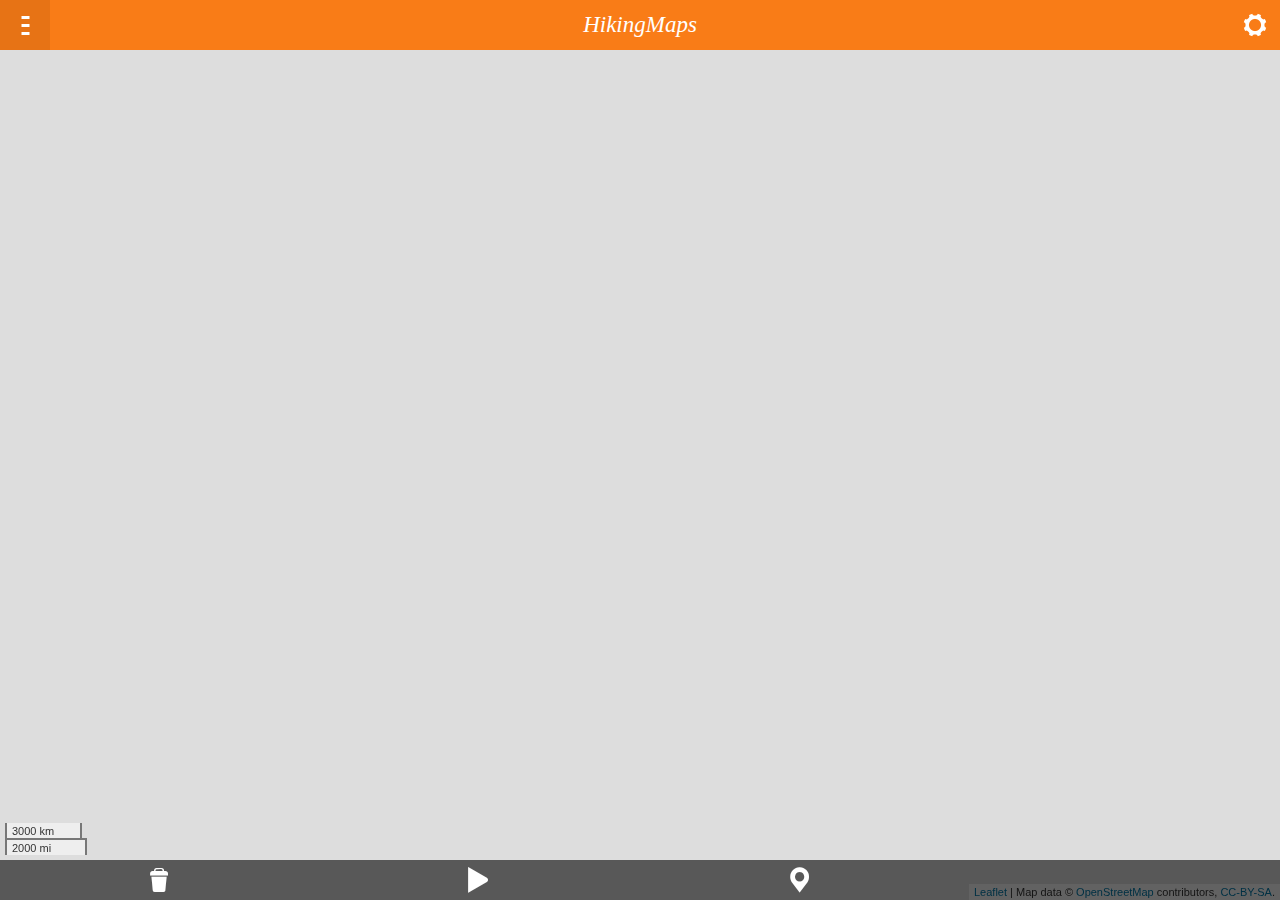
==== commit 0067c228: "Initialize GPS view" ====
--- a/www/index.html
+++ b/www/index.html
@@ -81,6 +81,26 @@
       </nav>
     </section>
 
+    <section id="gps-view" class="view" data-viewport="left">
+      <section id="gps" class="window" role="region">
+        <header>
+          <button id="statsbutton"><span class="icon icon-menu">menu</span></button>
+          <menu type="toolbar">
+            <button id="settingsbutton"><span class="icon config">Configuration</span></button>
+          </menu>
+          <h1 data-l10n-id="gps-heading">GPS</h1>
+        </header>
+
+        <h2 id="header-heading-plot" data-l10n-id="heading-plot">Heading</h2>
+
+        <p id="heading-unavailable" data-l10n-id="unavailable" class="plot">unavailable</p>
+        <canvas id="heading-plot" class="plot invisible" />
+          <div id="bottom-toolbar" class="bottom-toolbar">
+            <a id="mapbutton" class="gaia-icon icon-contact-location bottom-btn" role="button"></a>
+          </div>
+      </section>
+    </section>
+
     <section id="main-view" class="view">
       <section id="mainwindow" class="window" role="region">
         <header>
@@ -99,6 +119,7 @@
             <a id="recordplaypause" class="gaia-icon icon-media-play bottom-btn" role="button"></a>
             <a id="locate" class="gaia-icon icon-contact-location bottom-btn" role="button"></a>
             <a id="share" class="gaia-icon icon-share bottom-btn invisible" role="button"></a>
+            <a id="gpsbutton" class="gaia-icon icon-utility-data bottom-btn" role="button"></a>
           </div>
         </div>
       </section>
